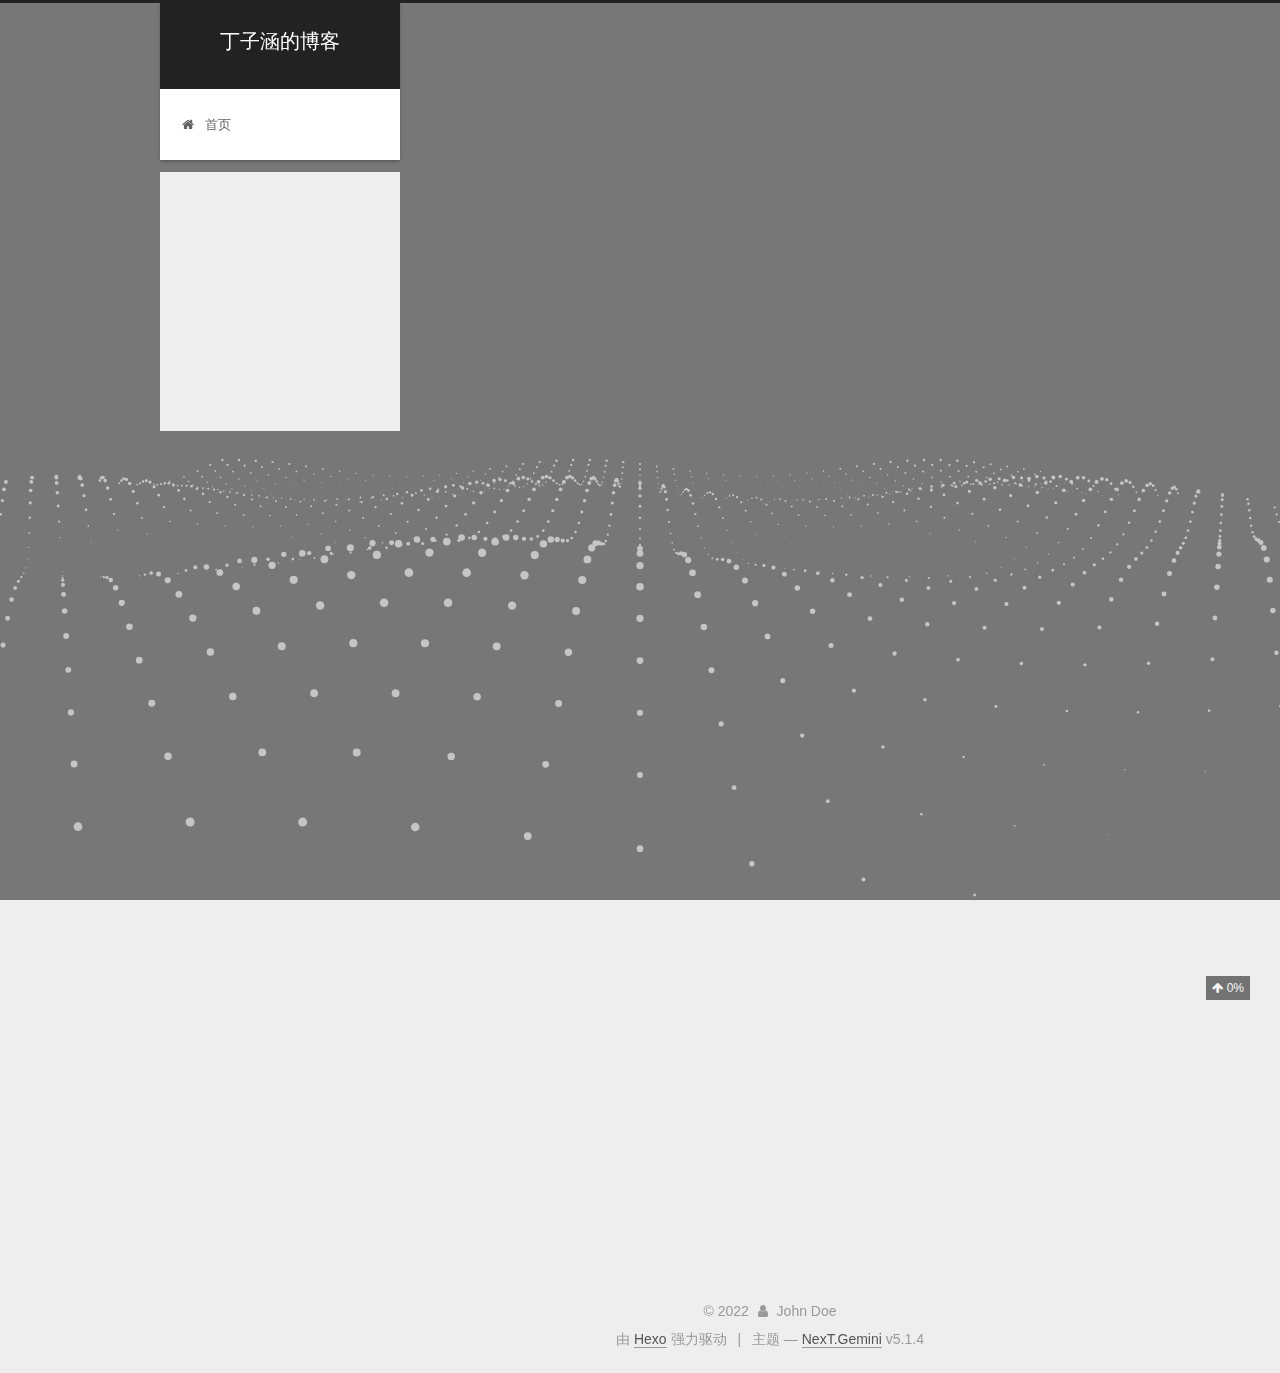
==== index.html @ 8e2f3122 "Site updated: 2022-12-07 22:52:16" ====
<!DOCTYPE html>



  


<html class="theme-next gemini use-motion" lang="zh-Hans">
<head>
  <meta charset="UTF-8"/>
<meta http-equiv="X-UA-Compatible" content="IE=edge" />
<meta name="viewport" content="width=device-width, initial-scale=1, maximum-scale=1"/>
<meta name="theme-color" content="#222">









<meta http-equiv="Cache-Control" content="no-transform" />
<meta http-equiv="Cache-Control" content="no-siteapp" />
















  
  
  <link href="/lib/fancybox/source/jquery.fancybox.css?v=2.1.5" rel="stylesheet" type="text/css" />







<link href="/lib/font-awesome/css/font-awesome.min.css?v=4.6.2" rel="stylesheet" type="text/css" />

<link href="/css/main.css?v=5.1.4" rel="stylesheet" type="text/css" />


  <link rel="apple-touch-icon" sizes="180x180" href="/images/apple-touch-icon-next.png?v=5.1.4">


  <link rel="icon" type="image/png" sizes="32x32" href="/images/nankai.jpg?v=5.1.4">


  <link rel="icon" type="image/png" sizes="16x16" href="/images/favicon-16x16-next.png?v=5.1.4">


  <link rel="mask-icon" href="/images/logo.svg?v=5.1.4" color="#222">





  <meta name="keywords" content="Hexo, NexT" />










<meta property="og:type" content="website">
<meta property="og:title" content="丁子涵的博客">
<meta property="og:url" content="http://example.com/index.html">
<meta property="og:site_name" content="丁子涵的博客">
<meta property="og:locale">
<meta property="article:author" content="John Doe">
<meta name="twitter:card" content="summary">



<script type="text/javascript" id="hexo.configurations">
  var NexT = window.NexT || {};
  var CONFIG = {
    root: '',
    scheme: 'Gemini',
    version: '5.1.4',
    sidebar: {"position":"left","display":"post","offset":12,"b2t":false,"scrollpercent":true,"onmobile":false},
    fancybox: true,
    tabs: true,
    motion: {"enable":true,"async":false,"transition":{"post_block":"fadeIn","post_header":"slideDownIn","post_body":"slideDownIn","coll_header":"slideLeftIn","sidebar":"slideUpIn"}},
    duoshuo: {
      userId: '0',
      author: '博主'
    },
    algolia: {
      applicationID: '',
      apiKey: '',
      indexName: '',
      hits: {"per_page":10},
      labels: {"input_placeholder":"Search for Posts","hits_empty":"We didn't find any results for the search: ${query}","hits_stats":"${hits} results found in ${time} ms"}
    }
  };
</script>



  <link rel="canonical" href="http://example.com/"/>





  <title>丁子涵的博客</title>
  








<meta name="generator" content="Hexo 6.3.0"></head>

<body itemscope itemtype="http://schema.org/WebPage" lang="zh-Hans">

  
  
    
  

  <div class="container sidebar-position-left 
  page-home">
    <div class="headband"></div>

    <header id="header" class="header" itemscope itemtype="http://schema.org/WPHeader">
      <div class="header-inner"><div class="site-brand-wrapper">
  <div class="site-meta ">
    

    <div class="custom-logo-site-title">
      <a href="/"  class="brand" rel="start">
        <span class="logo-line-before"><i></i></span>
        <span class="site-title">丁子涵的博客</span>
        <span class="logo-line-after"><i></i></span>
      </a>
    </div>
      
        <p class="site-subtitle"></p>
      
  </div>

  <div class="site-nav-toggle">
    <button>
      <span class="btn-bar"></span>
      <span class="btn-bar"></span>
      <span class="btn-bar"></span>
    </button>
  </div>
</div>

<nav class="site-nav">
  

  
    <ul id="menu" class="menu">
      
        
        <li class="menu-item menu-item-home">
          <a href="/%20" rel="section">
            
              <i class="menu-item-icon fa fa-fw fa-home"></i> <br />
            
            首页
          </a>
        </li>
      

      
    </ul>
  

  
</nav>



 </div>
    </header>

    <main id="main" class="main">
      <div class="main-inner">
        <div class="content-wrap">
          <div id="content" class="content">
            
  <section id="posts" class="posts-expand">
    
      

  

  
  
  

  <article class="post post-type-normal" itemscope itemtype="http://schema.org/Article">
  
  
  
  <div class="post-block">
    <link itemprop="mainEntityOfPage" href="http://example.com/2022/12/07/mynewpost/">

    <span hidden itemprop="author" itemscope itemtype="http://schema.org/Person">
      <meta itemprop="name" content="">
      <meta itemprop="description" content="">
      <meta itemprop="image" content="/images/avatar.gif">
    </span>

    <span hidden itemprop="publisher" itemscope itemtype="http://schema.org/Organization">
      <meta itemprop="name" content="丁子涵的博客">
    </span>

    
      <header class="post-header">

        
        
          <h1 class="post-title" itemprop="name headline">
                
                <a class="post-title-link" href="/2022/12/07/mynewpost/" itemprop="url">Helen's blog</a></h1>
        

        <div class="post-meta">
          <span class="post-time">
            
              <span class="post-meta-item-icon">
                <i class="fa fa-calendar-o"></i>
              </span>
              
                <span class="post-meta-item-text">发表于</span>
              
              <time title="创建于" itemprop="dateCreated datePublished" datetime="2022-12-07T19:14:04+08:00">
                2022-12-07
              </time>
            

            

            
          </span>

          

          
            
          

          
          

          

          

          

        </div>
      </header>
    

    
    
    
    <div class="post-body" itemprop="articleBody">

      
      

      
        
          
            <p>Welcome to my blog! I’m very happy to have you visit this website.</p>
<h2 id="My-short-introduction"><a href="#My-short-introduction" class="headerlink" title="My short introduction"></a>My short introduction</h2><p>I am working hard to study advanced generation and numerical scores in the experimental science class of Nankai University (Mathematical Science and Big Data) in the freshman year, hoping to be transferred to the mathematics major in the sophomore year</p>
<p>In addition to learning to focus on improving myself mainly body management &amp; presentation &amp; money ability ~</p>
<p>Try with me to be what you want to be</p>
<p>“Bazaar Lane, when gathered together is fireworks, spread out is the world.”</p>
<p><a target="_blank" rel="noopener" href="https://imgse.com/i/zg6Dts"><img src="https://s1.ax1x.com/2022/12/07/zg6Dts.jpg" alt="zg6Dts.jpg"></a></p>
<h3 id="My-song"><a href="#My-song" class="headerlink" title="My song"></a>My song</h3><p>I’ve written two songs so far.<br>If you want to listen to my song ,you can click <a target="_blank" rel="noopener" href="https://music.163.com/#/artist?id=53178258">here</a>.</p>
<p>Also you can hear it from the outchain player at the sidebar.</p>
<p>And this is one of my daily videos, hope you would like it!</p>
<iframe src="//player.bilibili.com/player.html?aid=818450352&bvid=BV1FG4y137L2&cid=915719876&page=1" scrolling="no" border="0" frameborder="no" framespacing="0" allowfullscreen="true"> </iframe>

<h3 id="My-Social-Network"><a href="#My-Social-Network" class="headerlink" title="My Social Network"></a>My Social Network</h3><p>I will record some of my daily life online. Sometimes I will get some likes from the strangers.That really encourage me.</p>
<p>You can click <a target="_blank" rel="noopener" href="https://weibo.com/u/6304980460">here</a> to wandering on my 微博 and 小红书.</p>
<p>The icon is also at the sidebar of the page. </p>

          
        
      
    </div>
    
    
    

    

    

    

    <footer class="post-footer">
      

      

      

      
      
        <div class="post-eof"></div>
      
    </footer>
  </div>
  
  
  
  </article>


    
  </section>

  


          </div>
          


          

        </div>
        
          
  
  <div class="sidebar-toggle">
    <div class="sidebar-toggle-line-wrap">
      <span class="sidebar-toggle-line sidebar-toggle-line-first"></span>
      <span class="sidebar-toggle-line sidebar-toggle-line-middle"></span>
      <span class="sidebar-toggle-line sidebar-toggle-line-last"></span>
    </div>
  </div>

  <aside id="sidebar" class="sidebar">
    
    <div class="sidebar-inner">

      

      

      <section class="site-overview-wrap sidebar-panel sidebar-panel-active">
        <div class="site-overview">
          <div class="site-author motion-element" itemprop="author" itemscope itemtype="http://schema.org/Person">
            
              <p class="site-author-name" itemprop="name"></p>
              <p class="site-description motion-element" itemprop="description"></p>
          </div>

          <nav class="site-state motion-element">

            
              <div class="site-state-item site-state-posts">
              
                <a href="/archives">
              
                  <span class="site-state-item-count">1</span>
                  <span class="site-state-item-name">日志</span>
                </a>
              </div>
            

            

            

          </nav>

          

          
            <div class="links-of-author motion-element">
                
                  <span class="links-of-author-item">
                    <a href="https://weibo.com/u/6304980460/" target="_blank" title="weibo">
                      
                        <i class="fa fa-fw fa-weibo"></i>weibo</a>
                  </span>
                
                  <span class="links-of-author-item">
                    <a href="https://www.xiaohongshu.com/user/profile/5af82141e8ac2b29616fc3d6?xhsshare=WeixinSession&appuid=623ffb2d000000002102701a&apptime=1669650524" target="_blank" title="小红书">
                      
                        <i class="fa fa-fw fa-xiaohongshu"></i>小红书</a>
                  </span>
                
            </div>
          

          
          

          
          

<iframe frameborder="no" border="0" marginwidth="0" marginheight="0" width=330 height=86 src="//music.163.com/outchain/player?type=2&id=1952522264&auto=1&height=66"></iframe>

          

        </div>
      </section>

      

      

    </div>
  </aside>


        
      </div>
    </main>

    <footer id="footer" class="footer">
      <div class="footer-inner">
        <div class="copyright">&copy; <span itemprop="copyrightYear">2022</span>
  <span class="with-love">
    <i class="fa fa-user"></i>
  </span>
  <span class="author" itemprop="copyrightHolder">John Doe</span>

  
</div>


  <div class="powered-by">由 <a class="theme-link" target="_blank" href="https://hexo.io">Hexo</a> 强力驱动</div>



  <span class="post-meta-divider">|</span>



  <div class="theme-info">主题 &mdash; <a class="theme-link" target="_blank" href="https://github.com/iissnan/hexo-theme-next">NexT.Gemini</a> v5.1.4</div>




        







        
      </div>
    </footer>

    
      <div class="back-to-top">
        <i class="fa fa-arrow-up"></i>
        
          <span id="scrollpercent"><span>0</span>%</span>
        
      </div>
    

    

  </div>

  

<script type="text/javascript">
  if (Object.prototype.toString.call(window.Promise) !== '[object Function]') {
    window.Promise = null;
  }
</script>









  




  
  









  
  
    <script type="text/javascript" src="/lib/jquery/index.js?v=2.1.3"></script>
  

  
  
    <script type="text/javascript" src="/lib/fastclick/lib/fastclick.min.js?v=1.0.6"></script>
  

  
  
    <script type="text/javascript" src="/lib/jquery_lazyload/jquery.lazyload.js?v=1.9.7"></script>
  

  
  
    <script type="text/javascript" src="/lib/velocity/velocity.min.js?v=1.2.1"></script>
  

  
  
    <script type="text/javascript" src="/lib/velocity/velocity.ui.min.js?v=1.2.1"></script>
  

  
  
    <script type="text/javascript" src="/lib/fancybox/source/jquery.fancybox.pack.js?v=2.1.5"></script>
  

  
  
    <script type="text/javascript" src="/lib/three/three.min.js"></script>
  

  
  
    <script type="text/javascript" src="/lib/three/three-waves.min.js"></script>
  


  


  <script type="text/javascript" src="/js/src/utils.js?v=5.1.4"></script>

  <script type="text/javascript" src="/js/src/motion.js?v=5.1.4"></script>



  
  


  <script type="text/javascript" src="/js/src/affix.js?v=5.1.4"></script>

  <script type="text/javascript" src="/js/src/schemes/pisces.js?v=5.1.4"></script>



  

  


  <script type="text/javascript" src="/js/src/bootstrap.js?v=5.1.4"></script>



  


  




	





  





  












  





  

  

  

  
  

  

  

  

</body>
</html>
---- css/main.css ----
/* normalize.css v3.0.2 | MIT License | git.io/normalize */
html {
  font-family: sans-serif; /* 1 */
  -ms-text-size-adjust: 100%; /* 2 */
  -webkit-text-size-adjust: 100%; /* 2 */
}
body {
  margin: 0;
}
article,
aside,
details,
figcaption,
figure,
footer,
header,
hgroup,
main,
menu,
nav,
section,
summary {
  display: block;
}
audio,
canvas,
progress,
video {
  display: inline-block; /* 1 */
  vertical-align: baseline; /* 2 */
}
audio:not([controls]) {
  display: none;
  height: 0;
}
[hidden],
template {
  display: none;
}
a {
  background-color: transparent;
}
a:active,
a:hover {
  outline: 0;
}
abbr[title] {
  border-bottom: 1px dotted;
}
b,
strong {
  font-weight: bold;
}
dfn {
  font-style: italic;
}
h1 {
  font-size: 2em;
  margin: 0.67em 0;
}
mark {
  background: #ff0;
  color: #000;
}
small {
  font-size: 80%;
}
sub,
sup {
  font-size: 75%;
  line-height: 0;
  position: relative;
  vertical-align: baseline;
}
sup {
  top: -0.5em;
}
sub {
  bottom: -0.25em;
}
img {
  border: 0;
}
svg:not(:root) {
  overflow: hidden;
}
figure {
  margin: 1em 40px;
}
hr {
  -moz-box-sizing: content-box;
  box-sizing: content-box;
  height: 0;
}
pre {
  overflow: auto;
}
code,
kbd,
pre,
samp {
  font-family: monospace, monospace;
  font-size: 1em;
}
button,
input,
optgroup,
select,
textarea {
  color: inherit; /* 1 */
  font: inherit; /* 2 */
  margin: 0; /* 3 */
}
button {
  overflow: visible;
}
button,
select {
  text-transform: none;
}
button,
html input[type="button"],
input[type="reset"],
input[type="submit"] {
  -webkit-appearance: button; /* 2 */
  cursor: pointer; /* 3 */
}
button[disabled],
html input[disabled] {
  cursor: default;
}
button::-moz-focus-inner,
input::-moz-focus-inner {
  border: 0;
  padding: 0;
}
input {
  line-height: normal;
}
input[type="checkbox"],
input[type="radio"] {
  box-sizing: border-box; /* 1 */
  padding: 0; /* 2 */
}
input[type="number"]::-webkit-inner-spin-button,
input[type="number"]::-webkit-outer-spin-button {
  height: auto;
}
input[type="search"] {
  -webkit-appearance: textfield; /* 1 */
  -moz-box-sizing: content-box;
  -webkit-box-sizing: content-box; /* 2 */
  box-sizing: content-box;
}
input[type="search"]::-webkit-search-cancel-button,
input[type="search"]::-webkit-search-decoration {
  -webkit-appearance: none;
}
fieldset {
  border: 1px solid #c0c0c0;
  margin: 0 2px;
  padding: 0.35em 0.625em 0.75em;
}
legend {
  border: 0; /* 1 */
  padding: 0; /* 2 */
}
textarea {
  overflow: auto;
}
optgroup {
  font-weight: bold;
}
table {
  border-collapse: collapse;
  border-spacing: 0;
}
td,
th {
  padding: 0;
}
::selection {
  background: #262a30;
  color: #fff;
}
body {
  position: relative;
  font-family: 'Lato', "PingFang SC", "Microsoft YaHei", sans-serif;
  font-size: 14px;
  line-height: 2;
  color: #555;
  background: #eee;
}
@media (max-width: 767px) {
  body {
    padding-right: 0 !important;
  }
}
@media (min-width: 768px) and (max-width: 991px) {
  body {
    padding-right: 0 !important;
  }
}
@media (min-width: 1600px) {
  body {
    font-size: 16px;
  }
}
h1,
h2,
h3,
h4,
h5,
h6 {
  margin: 0;
  padding: 0;
  font-weight: bold;
  line-height: 1.5;
  font-family: 'Lato', "PingFang SC", "Microsoft YaHei", sans-serif;
}
h2,
h3,
h4,
h5,
h6 {
  margin: 20px 0 15px;
}
h1 {
  font-size: 22px;
}
@media (max-width: 767px) {
  h1 {
    font-size: 18px;
  }
}
h2 {
  font-size: 20px;
}
@media (max-width: 767px) {
  h2 {
    font-size: 16px;
  }
}
h3 {
  font-size: 18px;
}
@media (max-width: 767px) {
  h3 {
    font-size: 14px;
  }
}
h4 {
  font-size: 16px;
}
@media (max-width: 767px) {
  h4 {
    font-size: 12px;
  }
}
h5 {
  font-size: 14px;
}
@media (max-width: 767px) {
  h5 {
    font-size: 10px;
  }
}
h6 {
  font-size: 12px;
}
@media (max-width: 767px) {
  h6 {
    font-size: 8px;
  }
}
p {
  margin: 0 0 20px 0;
}
a {
  color: #555;
  text-decoration: none;
  outline: none;
  border-bottom: 1px solid #999;
  word-wrap: break-word;
}
a:hover {
  color: #222;
  border-bottom-color: #222;
}
blockquote {
  margin: 0;
  padding: 0;
}
img {
  display: block;
  margin: auto;
  max-width: 100%;
  height: auto;
}
hr {
  margin: 40px 0;
  height: 3px;
  border: none;
  background-color: #ddd;
  background-image: repeating-linear-gradient(-45deg, #fff, #fff 4px, transparent 4px, transparent 8px);
}
blockquote {
  padding: 0 15px;
  color: #666;
  border-left: 4px solid #ddd;
}
blockquote cite::before {
  content: "-";
  padding: 0 5px;
}
dt {
  font-weight: 700;
}
dd {
  margin: 0;
  padding: 0;
}
kbd {
  border: 1px solid #ccc;
  border-radius: 0.2em;
  box-shadow: 0.1em 0.1em 0.2em rgba(0,0,0,0.1);
  background-color: #f9f9f9;
  font-family: inherit;
  background-image: -webkit-linear-gradient(top, #eee, #fff, #eee);
  padding: 0.1em 0.3em;
  white-space: nowrap;
}
.text-left {
  text-align: left;
}
.text-center {
  text-align: center;
}
.text-right {
  text-align: right;
}
.text-justify {
  text-align: justify;
}
.text-nowrap {
  white-space: nowrap;
}
.text-lowercase {
  text-transform: lowercase;
}
.text-uppercase {
  text-transform: uppercase;
}
.text-capitalize {
  text-transform: capitalize;
}
.center-block {
  display: block;
  margin-left: auto;
  margin-right: auto;
}
.clearfix:before,
.clearfix:after {
  content: " ";
  display: table;
}
.clearfix:after {
  clear: both;
}
.pullquote {
  width: 45%;
}
.pullquote.left {
  float: left;
  margin-left: 5px;
  margin-right: 10px;
}
.pullquote.right {
  float: right;
  margin-left: 10px;
  margin-right: 5px;
}
.affix.affix.affix {
  position: fixed;
}
.translation {
  margin-top: -20px;
  font-size: 14px;
  color: #999;
}
.scrollbar-measure {
  width: 100px;
  height: 100px;
  overflow: scroll;
  position: absolute;
  top: -9999px;
}
.use-motion .motion-element {
  opacity: 0;
}
table {
  margin: 20px 0;
  width: 100%;
  border-collapse: collapse;
  border-spacing: 0;
  border: 1px solid #ddd;
  font-size: 14px;
  table-layout: fixed;
  word-wrap: break-all;
}
table>tbody>tr:nth-of-type(odd) {
  background-color: #f9f9f9;
}
table>tbody>tr:hover {
  background-color: #f5f5f5;
}
caption,
th,
td {
  padding: 8px;
  text-align: left;
  vertical-align: middle;
  font-weight: normal;
}
th,
td {
  border-bottom: 3px solid #ddd;
  border-right: 1px solid #eee;
}
th {
  padding-bottom: 10px;
  font-weight: 700;
}
td {
  border-bottom-width: 1px;
}
html,
body {
  height: 100%;
}
.container {
  position: relative;
  min-height: 100%;
}
.header-inner {
  margin: 0 auto;
  padding: 100px 0 70px;
  width: calc(100% - 252px);
}
@media (min-width: 1600px) {
  .container .header-inner {
    width: 900px;
  }
}
.main {
  padding-bottom: 150px;
}
.main-inner {
  margin: 0 auto;
  width: calc(100% - 252px);
}
@media (min-width: 1600px) {
  .container .main-inner {
    width: 900px;
  }
}
.footer {
  position: absolute;
  left: 0;
  bottom: 0;
  width: 100%;
  min-height: 50px;
}
.footer-inner {
  box-sizing: border-box;
  margin: 20px auto;
  width: calc(100% - 252px);
}
@media (min-width: 1600px) {
  .container .footer-inner {
    width: 900px;
  }
}
pre,
.highlight {
  overflow: auto;
  margin: 20px 0;
  padding: 0;
  font-size: 13px;
  color: #4d4d4c;
  background: #f7f7f7;
  line-height: 1.6;
}
pre,
code {
  font-family: consolas, Menlo, "PingFang SC", "Microsoft YaHei", monospace;
}
code {
  padding: 2px 4px;
  word-wrap: break-word;
  color: #555;
  background: #eee;
  border-radius: 3px;
  font-size: 13px;
}
pre {
  padding: 10px;
}
pre code {
  padding: 0;
  color: #4d4d4c;
  background: none;
  text-shadow: none;
}
.highlight {
  border-radius: 1px;
}
.highlight pre {
  border: none;
  margin: 0;
  padding: 10px 0;
}
.highlight table {
  margin: 0;
  width: auto;
  border: none;
}
.highlight td {
  border: none;
  padding: 0;
}
.highlight figcaption {
  font-size: 1em;
  color: #4d4d4c;
  line-height: 1em;
  margin-bottom: 1em;
}
.highlight figcaption:before,
.highlight figcaption:after {
  content: " ";
  display: table;
}
.highlight figcaption:after {
  clear: both;
}
.highlight figcaption a {
  float: right;
  color: #4d4d4c;
}
.highlight figcaption a:hover {
  border-bottom-color: #4d4d4c;
}
.highlight .gutter pre {
  padding-left: 10px;
  padding-right: 10px;
  color: #869194;
  text-align: right;
  background-color: #eff2f3;
}
.highlight .code pre {
  width: 100%;
  padding-left: 10px;
  padding-right: 10px;
  background-color: #f7f7f7;
}
.highlight .line {
  height: 20px;
}
.gutter {
  -webkit-user-select: none;
  -moz-user-select: none;
  -ms-user-select: none;
  user-select: none;
}
.gist table {
  width: auto;
}
.gist table td {
  border: none;
}
pre .deletion {
  background: #fdd;
}
pre .addition {
  background: #dfd;
}
pre .meta {
  color: #8959a8;
}
pre .comment {
  color: #8e908c;
}
pre .variable,
pre .attribute,
pre .tag,
pre .regexp,
pre .ruby .constant,
pre .xml .tag .title,
pre .xml .pi,
pre .xml .doctype,
pre .html .doctype,
pre .css .id,
pre .css .class,
pre .css .pseudo {
  color: #c82829;
}
pre .number,
pre .preprocessor,
pre .built_in,
pre .literal,
pre .params,
pre .constant,
pre .command {
  color: #f5871f;
}
pre .ruby .class .title,
pre .css .rules .attribute,
pre .string,
pre .value,
pre .inheritance,
pre .header,
pre .ruby .symbol,
pre .xml .cdata,
pre .special,
pre .number,
pre .formula {
  color: #718c00;
}
pre .title,
pre .css .hexcolor {
  color: #3e999f;
}
pre .function,
pre .python .decorator,
pre .python .title,
pre .ruby .function .title,
pre .ruby .title .keyword,
pre .perl .sub,
pre .javascript .title,
pre .coffeescript .title {
  color: #4271ae;
}
pre .keyword,
pre .javascript .function {
  color: #8959a8;
}
.full-image.full-image.full-image.full-image {
  border: none;
  max-width: 100%;
  width: auto;
  margin: 20px auto 25px;
}
@media (min-width: 992px) {
  .full-image.full-image.full-image.full-image {
    max-width: none;
    width: 118%;
    margin: 0 -9%;
  }
}
.blockquote-center,
.page-home .post-type-quote blockquote,
.page-post-detail .post-type-quote blockquote {
  position: relative;
  margin: 40px 0;
  padding: 0;
  border-left: none;
  text-align: center;
}
.blockquote-center::before,
.page-home .post-type-quote blockquote::before,
.page-post-detail .post-type-quote blockquote::before,
.blockquote-center::after,
.page-home .post-type-quote blockquote::after,
.page-post-detail .post-type-quote blockquote::after {
  position: absolute;
  content: ' ';
  display: block;
  width: 100%;
  height: 24px;
  opacity: 0.2;
  background-repeat: no-repeat;
  background-position: 0 -6px;
  background-size: 22px 22px;
}
.blockquote-center::before,
.page-home .post-type-quote blockquote::before,
.page-post-detail .post-type-quote blockquote::before {
  top: -20px;
  background-image: url("../images/quote-l.svg");
  border-top: 1px solid #ccc;
}
.blockquote-center::after,
.page-home .post-type-quote blockquote::after,
.page-post-detail .post-type-quote blockquote::after {
  bottom: -20px;
  background-image: url("../images/quote-r.svg");
  border-bottom: 1px solid #ccc;
  background-position: 100% 8px;
}
.blockquote-center p,
.page-home .post-type-quote blockquote p,
.page-post-detail .post-type-quote blockquote p,
.blockquote-center div,
.page-home .post-type-quote blockquote div,
.page-post-detail .post-type-quote blockquote div {
  text-align: center;
}
.post .post-body .group-picture img {
  box-sizing: border-box;
  padding: 0 3px;
  border: none;
}
.post .group-picture-row {
  overflow: hidden;
  margin-top: 6px;
}
.post .group-picture-row:first-child {
  margin-top: 0;
}
.post .group-picture-column {
  float: left;
}
.page-post-detail .post-body .group-picture-column {
  float: none;
  margin-top: 10px;
  width: auto !important;
}
.page-post-detail .post-body .group-picture-column img {
  margin: 0 auto;
}
.page-archive .group-picture-container {
  overflow: hidden;
}
.page-archive .group-picture-row {
  float: left;
}
.page-archive .group-picture-row:first-child {
  margin-top: 6px;
}
.page-archive .group-picture-column {
  max-width: 150px;
  max-height: 150px;
}
.post-body .note {
  position: relative;
  padding: 15px;
  margin-bottom: 20px;
  border: 1px solid #eee;
  border-left-width: 5px;
  border-radius: 3px;
}
.post-body .note h2,
.post-body .note h3,
.post-body .note h4,
.post-body .note h5,
.post-body .note h6 {
  margin-top: 0;
  margin-bottom: 0;
  border-bottom: initial;
  padding-top: 0 !important;
}
.post-body .note p:first-child,
.post-body .note ul:first-child,
.post-body .note ol:first-child,
.post-body .note table:first-child,
.post-body .note pre:first-child,
.post-body .note blockquote:first-child {
  margin-top: 0;
}
.post-body .note p:last-child,
.post-body .note ul:last-child,
.post-body .note ol:last-child,
.post-body .note table:last-child,
.post-body .note pre:last-child,
.post-body .note blockquote:last-child {
  margin-bottom: 0;
}
.post-body .note.default {
  border-left-color: #777;
}
.post-body .note.default h2,
.post-body .note.default h3,
.post-body .note.default h4,
.post-body .note.default h5,
.post-body .note.default h6 {
  color: #777;
}
.post-body .note.primary {
  border-left-color: #6f42c1;
}
.post-body .note.primary h2,
.post-body .note.primary h3,
.post-body .note.primary h4,
.post-body .note.primary h5,
.post-body .note.primary h6 {
  color: #6f42c1;
}
.post-body .note.info {
  border-left-color: #428bca;
}
.post-body .note.info h2,
.post-body .note.info h3,
.post-body .note.info h4,
.post-body .note.info h5,
.post-body .note.info h6 {
  color: #428bca;
}
.post-body .note.success {
  border-left-color: #5cb85c;
}
.post-body .note.success h2,
.post-body .note.success h3,
.post-body .note.success h4,
.post-body .note.success h5,
.post-body .note.success h6 {
  color: #5cb85c;
}
.post-body .note.warning {
  border-left-color: #f0ad4e;
}
.post-body .note.warning h2,
.post-body .note.warning h3,
.post-body .note.warning h4,
.post-body .note.warning h5,
.post-body .note.warning h6 {
  color: #f0ad4e;
}
.post-body .note.danger {
  border-left-color: #d9534f;
}
.post-body .note.danger h2,
.post-body .note.danger h3,
.post-body .note.danger h4,
.post-body .note.danger h5,
.post-body .note.danger h6 {
  color: #d9534f;
}
.post-body .label {
  display: inline;
  padding: 0 2px;
  white-space: nowrap;
}
.post-body .label.default {
  background-color: #f0f0f0;
}
.post-body .label.primary {
  background-color: #efe6f7;
}
.post-body .label.info {
  background-color: #e5f2f8;
}
.post-body .label.success {
  background-color: #e7f4e9;
}
.post-body .label.warning {
  background-color: #fcf6e1;
}
.post-body .label.danger {
  background-color: #fae8eb;
}
.post-body .tabs {
  position: relative;
  display: block;
  margin-bottom: 20px;
  padding-top: 10px;
}
.post-body .tabs ul.nav-tabs {
  margin: 0;
  padding: 0;
  display: flex;
  margin-bottom: -1px;
}
@media (max-width: 413px) {
  .post-body .tabs ul.nav-tabs {
    display: block;
    margin-bottom: 5px;
  }
}
.post-body .tabs ul.nav-tabs li.tab {
  list-style-type: none !important;
  margin: 0 0.25em 0 0;
  border-top: 3px solid transparent;
  border-left: 1px solid transparent;
  border-right: 1px solid transparent;
}
@media (max-width: 413px) {
  .post-body .tabs ul.nav-tabs li.tab {
    margin: initial;
    border-top: 1px solid transparent;
    border-left: 3px solid transparent;
    border-right: 1px solid transparent;
    border-bottom: 1px solid transparent;
  }
}
.post-body .tabs ul.nav-tabs li.tab a {
  outline: 0;
  border-bottom: initial;
  display: block;
  line-height: 1.8em;
  padding: 0.25em 0.75em;
  transition-duration: 0.2s;
  transition-timing-function: ease-out;
  transition-delay: 0s;
}
.post-body .tabs ul.nav-tabs li.tab a i {
  width: 1.285714285714286em;
}
.post-body .tabs ul.nav-tabs li.tab.active {
  border-top: 3px solid #fc6423;
  border-left: 1px solid #ddd;
  border-right: 1px solid #ddd;
  background-color: #fff;
}
@media (max-width: 413px) {
  .post-body .tabs ul.nav-tabs li.tab.active {
    border-top: 1px solid #ddd;
    border-left: 3px solid #fc6423;
    border-right: 1px solid #ddd;
    border-bottom: 1px solid #ddd;
  }
}
.post-body .tabs ul.nav-tabs li.tab.active a {
  cursor: default;
  color: #555;
}
.post-body .tabs .tab-content {
  background-color: #fff;
}
.post-body .tabs .tab-content .tab-pane {
  border: 1px solid #ddd;
  padding: 20px 20px 0 20px;
}
.post-body .tabs .tab-content .tab-pane:not(.active) {
  display: none !important;
}
.post-body .tabs .tab-content .tab-pane.active {
  display: block !important;
}
.btn {
  display: inline-block;
  padding: 0 20px;
  font-size: 14px;
  color: #555;
  background: #fff;
  border: 2px solid #555;
  text-decoration: none;
  border-radius: 2px;
  transition-property: background-color;
  transition-duration: 0.2s;
  transition-timing-function: ease-in-out;
  transition-delay: 0s;
  line-height: 2;
}
.btn:hover {
  border-color: #222;
  color: #fff;
  background: #222;
}
.btn +.btn {
  margin: 0 0 8px 8px;
}
.btn .fa-fw {
  width: 1.285714285714286em;
  text-align: left;
}
.btn-bar {
  display: block;
  width: 22px;
  height: 2px;
  background: #555;
  border-radius: 1px;
}
.btn-bar+.btn-bar {
  margin-top: 4px;
}
.pagination {
  margin: 120px 0 40px;
  text-align: center;
  border-top: 1px solid #eee;
}
.page-number-basic,
.pagination .prev,
.pagination .next,
.pagination .page-number,
.pagination .space {
  display: inline-block;
  position: relative;
  top: -1px;
  margin: 0 10px;
  padding: 0 11px;
}
@media (max-width: 767px) {
  .page-number-basic,
  .pagination .prev,
  .pagination .next,
  .pagination .page-number,
  .pagination .space {
    margin: 0 5px;
  }
}
.pagination .prev,
.pagination .next,
.pagination .page-number {
  border-bottom: 0;
  border-top: 1px solid #eee;
  transition-property: border-color;
  transition-duration: 0.2s;
  transition-timing-function: ease-in-out;
  transition-delay: 0s;
}
.pagination .prev:hover,
.pagination .next:hover,
.pagination .page-number:hover {
  border-top-color: #222;
}
.pagination .space {
  padding: 0;
  margin: 0;
}
.pagination .prev {
  margin-left: 0;
}
.pagination .next {
  margin-right: 0;
}
.pagination .page-number.current {
  color: #fff;
  background: #ccc;
  border-top-color: #ccc;
}
@media (max-width: 767px) {
  .pagination {
    border-top: none;
  }
  .pagination .prev,
  .pagination .next,
  .pagination .page-number {
    margin-bottom: 10px;
    border-top: 0;
    border-bottom: 1px solid #eee;
    padding: 0 10px;
  }
  .pagination .prev:hover,
  .pagination .next:hover,
  .pagination .page-number:hover {
    border-bottom-color: #222;
  }
}
.comments {
  margin: 60px 20px 0;
}
.tag-cloud {
  text-align: center;
}
.tag-cloud a {
  display: inline-block;
  margin: 10px;
}
.back-to-top {
  box-sizing: border-box;
  position: fixed;
  bottom: -100px;
  right: 30px;
  z-index: 1050;
  padding: 0 6px;
  width: initial;
  background: #222;
  font-size: 12px;
  opacity: 0.6;
  color: #fff;
  cursor: pointer;
  text-align: center;
  -webkit-transform: translateZ(0);
  transition-property: bottom;
  transition-duration: 0.2s;
  transition-timing-function: ease-in-out;
  transition-delay: 0s;
}
@media (min-width: 768px) and (max-width: 991px) {
  .back-to-top {
    display: none !important;
  }
}
@media (max-width: 767px) {
  .back-to-top {
    display: none !important;
  }
}
.back-to-top.back-to-top-on {
  bottom: 30px;
}
.header {
  background: transparent;
}
.header-inner {
  position: relative;
}
.headband {
  height: 3px;
  background: #222;
}
.site-meta {
  margin: 0;
  text-align: center;
}
@media (max-width: 767px) {
  .site-meta {
    text-align: center;
  }
}
.brand {
  position: relative;
  display: inline-block;
  padding: 0 40px;
  color: #fff;
  background: #222;
  border-bottom: none;
}
.brand:hover {
  color: #fff;
}
.logo {
  display: inline-block;
  margin-right: 5px;
  line-height: 36px;
  vertical-align: top;
}
.site-title {
  display: inline-block;
  vertical-align: top;
  line-height: 36px;
  font-size: 20px;
  font-weight: normal;
  font-family: 'Lato', "PingFang SC", "Microsoft YaHei", sans-serif;
}
.site-subtitle {
  margin-top: 10px;
  font-size: 13px;
  color: #ddd;
}
.use-motion .brand {
  opacity: 0;
}
.use-motion .logo,
.use-motion .site-title,
.use-motion .site-subtitle {
  opacity: 0;
  position: relative;
  top: -10px;
}
.site-nav-toggle {
  display: none;
  position: absolute;
  top: 10px;
  left: 10px;
}
@media (max-width: 767px) {
  .site-nav-toggle {
    display: block;
  }
}
.site-nav-toggle button {
  margin-top: 2px;
  padding: 9px 10px;
  background: transparent;
  border: none;
}
@media (max-width: 767px) {
  .site-nav {
    display: none;
    margin: 0 -10px;
    padding: 0 10px;
    clear: both;
    border-top: 1px solid #ddd;
  }
}
@media (min-width: 768px) and (max-width: 991px) {
  .site-nav {
    display: block !important;
  }
}
@media (min-width: 992px) {
  .site-nav {
    display: block !important;
  }
}
.menu {
  margin-top: 20px;
  padding-left: 0;
  text-align: center;
}
.menu .menu-item {
  display: inline-block;
  margin: 0 10px;
  list-style: none;
}
@media screen and (max-width: 767px) {
  .menu .menu-item {
    margin-top: 10px;
  }
}
.menu .menu-item a {
  display: block;
  font-size: 13px;
  line-height: inherit;
  border-bottom: 1px solid transparent;
  transition-property: border-color;
  transition-duration: 0.2s;
  transition-timing-function: ease-in-out;
  transition-delay: 0s;
}
.menu .menu-item a:hover,
.menu-item-active a {
  border-bottom-color: #222;
}
.menu .menu-item .fa {
  margin-right: 5px;
}
.use-motion .menu-item {
  opacity: 0;
}
.post-body {
  font-family: 'Lato', "PingFang SC", "Microsoft YaHei", sans-serif;
}
@media (max-width: 767px) {
  .post-body {
    word-break: break-word;
  }
}
.post-body .fancybox img {
  display: block !important;
  margin: 0 auto;
  cursor: pointer;
  cursor: zoom-in;
  cursor: -webkit-zoom-in;
}
.post-body .image-caption,
.post-body .figure .caption {
  margin: -20px auto 15px;
  text-align: center;
  font-size: 14px;
  color: #999;
  font-weight: bold;
  line-height: 1;
}
.post-sticky-flag {
  display: inline-block;
  font-size: 16px;
  -ms-transform: rotate(30deg);
  -webkit-transform: rotate(30deg);
  -moz-transform: rotate(30deg);
  -ms-transform: rotate(30deg);
  -o-transform: rotate(30deg);
  transform: rotate(30deg);
}
.use-motion .post-block,
.use-motion .pagination,
.use-motion .comments {
  opacity: 0;
}
.use-motion .post-header {
  opacity: 0;
}
.use-motion .post-body {
  opacity: 0;
}
.use-motion .collection-title {
  opacity: 0;
}
.posts-expand {
  padding-top: 40px;
}
@media (max-width: 767px) {
  .posts-expand {
    margin: 0 20px;
  }
  .post-body pre .gutter pre {
    padding-right: 10px;
  }
  .post-body .highlight {
    margin-left: 0px;
    margin-right: 0px;
    padding: 0;
  }
  .post-body .highlight .gutter pre {
    padding-right: 10px;
  }
}
@media (min-width: 992px) {
  .posts-expand .post-body {
    text-align: justify;
  }
}
.posts-expand .post-body h2,
.posts-expand .post-body h3,
.posts-expand .post-body h4,
.posts-expand .post-body h5,
.posts-expand .post-body h6 {
  padding-top: 10px;
}
.posts-expand .post-body h2 .header-anchor,
.posts-expand .post-body h3 .header-anchor,
.posts-expand .post-body h4 .header-anchor,
.posts-expand .post-body h5 .header-anchor,
.posts-expand .post-body h6 .header-anchor {
  float: right;
  margin-left: 10px;
  color: #ccc;
  border-bottom-style: none;
  visibility: hidden;
}
.posts-expand .post-body h2 .header-anchor:hover,
.posts-expand .post-body h3 .header-anchor:hover,
.posts-expand .post-body h4 .header-anchor:hover,
.posts-expand .post-body h5 .header-anchor:hover,
.posts-expand .post-body h6 .header-anchor:hover {
  color: inherit;
}
.posts-expand .post-body h2:hover .header-anchor,
.posts-expand .post-body h3:hover .header-anchor,
.posts-expand .post-body h4:hover .header-anchor,
.posts-expand .post-body h5:hover .header-anchor,
.posts-expand .post-body h6:hover .header-anchor {
  visibility: visible;
}
.posts-expand .post-body ul li {
  list-style: circle;
}
.posts-expand .post-body img {
  box-sizing: border-box;
  margin: auto;
  padding: 3px;
  border: 1px solid #ddd;
}
.posts-expand .post-body .fancybox img {
  margin: 0 auto 25px;
}
@media (max-width: 767px) {
  .posts-collapse {
    margin: 0 20px;
  }
  .posts-collapse .post-title,
  .posts-collapse .post-meta {
    display: block;
    width: auto;
    text-align: left;
  }
}
.posts-collapse {
  position: relative;
  z-index: 1010;
  margin-left: 55px;
}
.posts-collapse::after {
  content: " ";
  position: absolute;
  top: 20px;
  left: 0;
  margin-left: -2px;
  width: 4px;
  height: 100%;
  background: #f5f5f5;
  z-index: -1;
}
@media (max-width: 767px) {
  .posts-collapse {
    margin: 0 20px;
  }
}
.posts-collapse .collection-title {
  position: relative;
  margin: 60px 0;
}
.posts-collapse .collection-title h1,
.posts-collapse .collection-title h2 {
  margin-left: 20px;
}
.posts-collapse .collection-title small {
  color: #bbb;
  margin-left: 5px;
}
.posts-collapse .collection-title::before {
  content: " ";
  position: absolute;
  left: 0;
  top: 50%;
  margin-left: -4px;
  margin-top: -4px;
  width: 8px;
  height: 8px;
  background: #bbb;
  border-radius: 50%;
}
.posts-collapse .post {
  margin: 30px 0;
}
.posts-collapse .post-header {
  position: relative;
  transition-duration: 0.2s;
  transition-timing-function: ease-in-out;
  transition-delay: 0s;
  transition-property: border;
  border-bottom: 1px dashed #ccc;
}
.posts-collapse .post-header::before {
  content: " ";
  position: absolute;
  left: 0;
  top: 12px;
  width: 6px;
  height: 6px;
  margin-left: -4px;
  background: #bbb;
  border-radius: 50%;
  border: 1px solid #fff;
  transition-duration: 0.2s;
  transition-timing-function: ease-in-out;
  transition-delay: 0s;
  transition-property: background;
}
.posts-collapse .post-header:hover {
  border-bottom-color: #666;
}
.posts-collapse .post-header:hover::before {
  background: #222;
}
.posts-collapse .post-meta {
  position: absolute;
  font-size: 12px;
  left: 20px;
  top: 5px;
}
.posts-collapse .post-comments-count {
  display: none;
}
.posts-collapse .post-title {
  margin-left: 60px;
  font-size: 16px;
  font-weight: normal;
  line-height: inherit;
}
.posts-collapse .post-title::after {
  margin-left: 3px;
  opacity: 0.6;
}
.posts-collapse .post-title a {
  color: #666;
  border-bottom: none;
}
.page-home .post-type-quote .post-header,
.page-post-detail .post-type-quote .post-header,
.page-home .post-type-quote .post-tags,
.page-post-detail .post-type-quote .post-tags {
  display: none;
}
.posts-expand .post-title {
  text-align: center;
  word-break: break-word;
  font-weight: 400;
}
.posts-expand .post-title-link {
  display: inline-block;
  position: relative;
  color: #555;
  border-bottom: none;
  line-height: 1.2;
  vertical-align: top;
}
.posts-expand .post-title-link::before {
  content: "";
  position: absolute;
  width: 100%;
  height: 2px;
  bottom: 0;
  left: 0;
  background-color: #000;
  visibility: hidden;
  -webkit-transform: scaleX(0);
  -moz-transform: scaleX(0);
  -ms-transform: scaleX(0);
  -o-transform: scaleX(0);
  transform: scaleX(0);
  transition-duration: 0.2s;
  transition-timing-function: ease-in-out;
  transition-delay: 0s;
}
.posts-expand .post-title-link:hover::before {
  visibility: visible;
  -webkit-transform: scaleX(1);
  -moz-transform: scaleX(1);
  -ms-transform: scaleX(1);
  -o-transform: scaleX(1);
  transform: scaleX(1);
}
.posts-expand .post-title-link .fa {
  font-size: 16px;
}
.posts-expand .post-meta {
  margin: 3px 0 60px 0;
  color: #999;
  font-family: 'Lato', "PingFang SC", "Microsoft YaHei", sans-serif;
  font-size: 12px;
  text-align: center;
}
.posts-expand .post-meta .post-category-list {
  display: inline-block;
  margin: 0;
  padding: 3px;
}
.posts-expand .post-meta .post-category-list-link {
  color: #999;
}
.posts-expand .post-meta .post-description {
  font-size: 14px;
  margin-top: 2px;
}
.post-meta-divider {
  margin: 0 0.5em;
}
.post-meta-item-icon {
  margin-right: 3px;
}
@media (min-width: 768px) and (max-width: 991px) {
  .post-meta-item-icon {
    display: inline-block;
  }
}
@media (max-width: 767px) {
  .post-meta-item-icon {
    display: inline-block;
  }
}
@media (min-width: 768px) and (max-width: 991px) {
  .post-meta-item-text {
    display: none;
  }
}
@media (max-width: 767px) {
  .post-meta-item-text {
    display: none;
  }
}
@media (max-width: 767px) {
  .posts-expand .post-comments-count {
    display: none;
  }
}
.post-button {
  margin-top: 40px;
}
.posts-expand .post-tags {
  margin-top: 40px;
  text-align: center;
}
.posts-expand .post-tags a {
  display: inline-block;
  margin-right: 10px;
  font-size: 13px;
}
.post-nav {
  display: table;
  margin-top: 15px;
  width: 100%;
  border-top: 1px solid #eee;
}
.post-nav-divider {
  display: table-cell;
  width: 10%;
}
.post-nav-item {
  display: table-cell;
  padding: 10px 0 0 0;
  width: 45%;
  vertical-align: top;
}
.post-nav-item a {
  position: relative;
  display: block;
  line-height: 25px;
  font-size: 14px;
  color: #555;
  border-bottom: none;
}
.post-nav-item a:hover {
  color: #222;
  border-bottom: none;
}
.post-nav-item a:active {
  top: 2px;
}
.post-nav-item .fa {
  position: absolute;
  top: 8px;
  left: 0;
  font-size: 12px;
}
.post-nav-next a {
  padding-left: 15px;
}
.post-nav-prev {
  text-align: right;
}
.post-nav-prev a {
  padding-right: 15px;
}
.post-nav-prev .fa {
  right: 0;
  left: auto;
}
.posts-expand .post-eof {
  display: block;
  margin: 80px auto 60px;
  width: 8%;
  height: 1px;
  background: #ccc;
  text-align: center;
}
.post:last-child .post-eof.post-eof.post-eof {
  display: none;
}
.post-gallery {
  display: table;
  table-layout: fixed;
  width: 100%;
  border-collapse: separate;
}
.post-gallery-row {
  display: table-row;
}
.post-gallery .post-gallery-img {
  display: table-cell;
  text-align: center;
  vertical-align: middle;
  border: none;
}
.post-gallery .post-gallery-img img {
  max-width: 100%;
  max-height: 100%;
  border: none;
}
.fancybox-close,
.fancybox-close:hover {
  border: none;
}
.rtl.post-body p,
.rtl.post-body a,
.rtl.post-body h1,
.rtl.post-body h2,
.rtl.post-body h3,
.rtl.post-body h4,
.rtl.post-body h5,
.rtl.post-body h6,
.rtl.post-body li,
.rtl.post-body ul,
.rtl.post-body ol {
  direction: rtl;
  font-family: UKIJ Ekran;
}
.rtl.post-title {
  font-family: UKIJ Ekran;
}
.sidebar {
  position: fixed;
  right: 0;
  top: 0;
  bottom: 0;
  width: 0;
  z-index: 1040;
  box-shadow: inset 0 2px 6px #000;
  background: #222;
  -webkit-transform: translateZ(0);
}
.sidebar a {
  color: #999;
  border-bottom-color: #555;
}
.sidebar a:hover {
  color: #eee;
}
@media (min-width: 768px) and (max-width: 991px) {
  .sidebar {
    display: none !important;
  }
}
@media (max-width: 767px) {
  .sidebar {
    display: none !important;
  }
}
.sidebar-inner {
  position: relative;
  padding: 20px 10px;
  color: #999;
  text-align: center;
}
.site-overview-wrap {
  overflow: hidden;
}
.site-overview {
  overflow-y: auto;
  overflow-x: hidden;
}
.sidebar-toggle {
  position: fixed;
  right: 30px;
  bottom: 45px;
  width: 14px;
  height: 14px;
  padding: 5px;
  background: #222;
  line-height: 0;
  z-index: 1050;
  cursor: pointer;
  -webkit-transform: translateZ(0);
}
@media (min-width: 768px) and (max-width: 991px) {
  .sidebar-toggle {
    display: none !important;
  }
}
@media (max-width: 767px) {
  .sidebar-toggle {
    display: none !important;
  }
}
.sidebar-toggle-line {
  position: relative;
  display: inline-block;
  vertical-align: top;
  height: 2px;
  width: 100%;
  background: #fff;
  margin-top: 3px;
}
.sidebar-toggle-line:first-child {
  margin-top: 0;
}
.site-author-image {
  display: block;
  margin: 0 auto;
  padding: 2px;
  max-width: 120px;
  height: auto;
  border: 1px solid #eee;
}
.site-author-name {
  margin: 0;
  text-align: center;
  color: #222;
  font-weight: 600;
}
.site-description {
  margin-top: 0;
  text-align: center;
  font-size: 13px;
  color: #999;
}
.site-state {
  overflow: hidden;
  line-height: 1.4;
  white-space: nowrap;
  text-align: center;
}
.site-state-item {
  display: inline-block;
  padding: 0 15px;
  border-left: 1px solid #eee;
}
.site-state-item:first-child {
  border-left: none;
}
.site-state-item a {
  border-bottom: none;
}
.site-state-item-count {
  display: block;
  text-align: center;
  color: inherit;
  font-weight: 600;
  font-size: 16px;
}
.site-state-item-name {
  font-size: 13px;
  color: #999;
}
.feed-link {
  margin-top: 20px;
}
.feed-link a {
  display: inline-block;
  padding: 0 15px;
  color: #fc6423;
  border: 1px solid #fc6423;
  border-radius: 4px;
}
.feed-link a i {
  color: #fc6423;
  font-size: 14px;
}
.feed-link a:hover {
  color: #fff;
  background: #fc6423;
}
.feed-link a:hover i {
  color: #fff;
}
.links-of-author {
  margin-top: 20px;
}
.links-of-author a {
  display: inline-block;
  vertical-align: middle;
  margin-right: 10px;
  margin-bottom: 10px;
  border-bottom-color: #555;
  font-size: 13px;
}
.links-of-author a:before {
  display: inline-block;
  vertical-align: middle;
  margin-right: 3px;
  content: " ";
  width: 4px;
  height: 4px;
  border-radius: 50%;
  background: #9c2dff;
}
.links-of-blogroll {
  font-size: 13px;
}
.links-of-blogroll-title {
  margin-top: 20px;
  font-size: 14px;
  font-weight: 600;
}
.links-of-blogroll-list {
  margin: 0;
  padding: 0;
  list-style: none;
}
.links-of-blogroll-item {
  padding: 2px 10px;
}
.links-of-blogroll-item a {
  max-width: 280px;
  box-sizing: border-box;
  display: inline-block;
  overflow: hidden;
  white-space: nowrap;
  text-overflow: ellipsis;
}
.sidebar-nav {
  margin: 0 0 20px;
  padding-left: 0;
}
.sidebar-nav li {
  display: inline-block;
  cursor: pointer;
  border-bottom: 1px solid transparent;
  font-size: 14px;
  color: #555;
}
.sidebar-nav li:hover {
  color: #fc6423;
}
.page-post-detail .sidebar-nav-toc {
  padding: 0 5px;
}
.page-post-detail .sidebar-nav-overview {
  margin-left: 10px;
}
.sidebar-nav .sidebar-nav-active {
  color: #fc6423;
  border-bottom-color: #fc6423;
}
.sidebar-nav .sidebar-nav-active:hover {
  color: #fc6423;
}
.sidebar-panel {
  display: none;
}
.sidebar-panel-active {
  display: block;
}
.post-toc-empty {
  font-size: 14px;
  color: #666;
}
.post-toc-wrap {
  overflow: hidden;
}
.post-toc {
  overflow: auto;
}
.post-toc ol {
  margin: 0;
  padding: 0 2px 5px 10px;
  text-align: left;
  list-style: none;
  font-size: 14px;
}
.post-toc ol > ol {
  padding-left: 0;
}
.post-toc ol a {
  transition-duration: 0.2s;
  transition-timing-function: ease-in-out;
  transition-delay: 0s;
  transition-property: all;
  color: #666;
  border-bottom-color: #ccc;
}
.post-toc ol a:hover {
  color: #000;
  border-bottom-color: #000;
}
.post-toc .nav-item {
  overflow: hidden;
  text-overflow: ellipsis;
  text-align: justify;
  white-space: nowrap;
  line-height: 1.8;
}
.post-toc .nav .nav-child {
  display: none;
}
.post-toc .nav .active > .nav-child {
  display: block;
}
.post-toc .nav .active-current > .nav-child {
  display: block;
}
.post-toc .nav .active-current > .nav-child > .nav-item {
  display: block;
}
.post-toc .nav .active > a {
  color: #fc6423;
  border-bottom-color: #fc6423;
}
.post-toc .nav .active-current > a {
  color: #fc6423;
}
.post-toc .nav .active-current > a:hover {
  color: #fc6423;
}
.footer {
  font-size: 14px;
  color: #999;
}
.footer img {
  border: none;
}
.footer-inner {
  text-align: center;
}
.with-love {
  display: inline-block;
  margin: 0 5px;
}
.powered-by,
.theme-info {
  display: inline-block;
}
.cc-license {
  margin-top: 10px;
  text-align: center;
}
.cc-license .cc-opacity {
  opacity: 0.7;
  border-bottom: none;
}
.cc-license .cc-opacity:hover {
  opacity: 0.9;
}
.cc-license img {
  display: inline-block;
}
.theme-next #ds-thread #ds-reset {
  color: #555;
}
.theme-next #ds-thread #ds-reset .ds-replybox {
  margin-bottom: 30px;
}
.theme-next #ds-thread #ds-reset .ds-replybox .ds-avatar,
.theme-next #ds-reset .ds-avatar img {
  box-shadow: none;
}
.theme-next #ds-thread #ds-reset .ds-textarea-wrapper {
  border-color: #c7d4e1;
  background: none;
  border-top-right-radius: 3px;
  border-top-left-radius: 3px;
}
.theme-next #ds-thread #ds-reset .ds-textarea-wrapper textarea {
  height: 60px;
}
.theme-next #ds-reset .ds-rounded-top {
  border-radius: 0;
}
.theme-next #ds-thread #ds-reset .ds-post-toolbar {
  box-sizing: border-box;
  border: 1px solid #c7d4e1;
  background: #f6f8fa;
}
.theme-next #ds-thread #ds-reset .ds-post-options {
  height: 40px;
  border: none;
  background: none;
}
.theme-next #ds-thread #ds-reset .ds-toolbar-buttons {
  top: 11px;
}
.theme-next #ds-thread #ds-reset .ds-sync {
  top: 5px;
}
.theme-next #ds-thread #ds-reset .ds-post-button {
  top: 4px;
  right: 5px;
  width: 90px;
  height: 30px;
  border: 1px solid #c5ced7;
  border-radius: 3px;
  background-image: linear-gradient(#fbfbfc, #f5f7f9);
  color: #60676d;
}
.theme-next #ds-thread #ds-reset .ds-post-button:hover {
  background-position: 0 -30px;
  color: #60676d;
}
.theme-next #ds-thread #ds-reset .ds-comments-info {
  padding: 10px 0;
}
.theme-next #ds-thread #ds-reset .ds-sort {
  display: none;
}
.theme-next #ds-thread #ds-reset li.ds-tab a.ds-current {
  border: none;
  background: #f6f8fa;
  color: #60676d;
}
.theme-next #ds-thread #ds-reset li.ds-tab a.ds-current:hover {
  background-color: #e9f0f7;
  color: #60676d;
}
.theme-next #ds-thread #ds-reset li.ds-tab a {
  border-radius: 2px;
  padding: 5px;
}
.theme-next #ds-thread #ds-reset .ds-login-buttons p {
  color: #999;
  line-height: 36px;
}
.theme-next #ds-thread #ds-reset .ds-login-buttons .ds-service-list li {
  height: 28px;
}
.theme-next #ds-thread #ds-reset .ds-service-list a {
  background: none;
  padding: 5px;
  border: 1px solid;
  border-radius: 3px;
  text-align: center;
}
.theme-next #ds-thread #ds-reset .ds-service-list a:hover {
  color: #fff;
  background: #666;
}
.theme-next #ds-thread #ds-reset .ds-service-list .ds-weibo {
  color: #fc9b00;
  border-color: #fc9b00;
}
.theme-next #ds-thread #ds-reset .ds-service-list .ds-weibo:hover {
  background: #fc9b00;
}
.theme-next #ds-thread #ds-reset .ds-service-list .ds-qq {
  color: #60a3ec;
  border-color: #60a3ec;
}
.theme-next #ds-thread #ds-reset .ds-service-list .ds-qq:hover {
  background: #60a3ec;
}
.theme-next #ds-thread #ds-reset .ds-service-list .ds-renren {
  color: #2e7ac4;
  border-color: #2e7ac4;
}
.theme-next #ds-thread #ds-reset .ds-service-list .ds-renren:hover {
  background: #2e7ac4;
}
.theme-next #ds-thread #ds-reset .ds-service-list .ds-douban {
  color: #37994c;
  border-color: #37994c;
}
.theme-next #ds-thread #ds-reset .ds-service-list .ds-douban:hover {
  background: #37994c;
}
.theme-next #ds-thread #ds-reset .ds-service-list .ds-kaixin {
  color: #fef20d;
  border-color: #fef20d;
}
.theme-next #ds-thread #ds-reset .ds-service-list .ds-kaixin:hover {
  background: #fef20d;
}
.theme-next #ds-thread #ds-reset .ds-service-list .ds-netease {
  color: #f00;
  border-color: #f00;
}
.theme-next #ds-thread #ds-reset .ds-service-list .ds-netease:hover {
  background: #f00;
}
.theme-next #ds-thread #ds-reset .ds-service-list .ds-sohu {
  color: #ffcb05;
  border-color: #ffcb05;
}
.theme-next #ds-thread #ds-reset .ds-service-list .ds-sohu:hover {
  background: #ffcb05;
}
.theme-next #ds-thread #ds-reset .ds-service-list .ds-baidu {
  color: #2831e0;
  border-color: #2831e0;
}
.theme-next #ds-thread #ds-reset .ds-service-list .ds-baidu:hover {
  background: #2831e0;
}
.theme-next #ds-thread #ds-reset .ds-service-list .ds-google {
  color: #166bec;
  border-color: #166bec;
}
.theme-next #ds-thread #ds-reset .ds-service-list .ds-google:hover {
  background: #166bec;
}
.theme-next #ds-thread #ds-reset .ds-service-list .ds-weixin {
  color: #00ce0d;
  border-color: #00ce0d;
}
.theme-next #ds-thread #ds-reset .ds-service-list .ds-weixin:hover {
  background: #00ce0d;
}
.theme-next #ds-thread #ds-reset .ds-service-list .ds-more-services {
  border: none;
}
.theme-next #ds-thread #ds-reset .ds-service-list .ds-more-services:hover {
  background: none;
}
.theme-next #ds-reset .duoshuo-ua-admin {
  display: inline-block;
  color: #f00;
}
.theme-next #ds-reset .duoshuo-ua-platform,
.theme-next #ds-reset .duoshuo-ua-browser {
  color: #ccc;
}
.theme-next #ds-reset .duoshuo-ua-platform .fa,
.theme-next #ds-reset .duoshuo-ua-browser .fa {
  display: inline-block;
  margin-right: 3px;
}
.theme-next #ds-reset .duoshuo-ua-separator {
  display: inline-block;
  margin-left: 5px;
}
.theme-next .this_ua {
  background-color: #ccc !important;
  border-radius: 4px;
  padding: 0 5px !important;
  margin: 1px 1px !important;
  border: 1px solid #bbb !important;
  color: #fff;
  display: inline-block !important;
}
.theme-next .this_ua.admin {
  background-color: #d9534f !important;
  border-color: #d9534f !important;
}
.theme-next .this_ua.platform.iOS,
.theme-next .this_ua.platform.Mac,
.theme-next .this_ua.platform.Windows {
  background-color: #39b3d7 !important;
  border-color: #46b8da !important;
}
.theme-next .this_ua.platform.Linux {
  background-color: #3a3a3a !important;
  border-color: #1f1f1f !important;
}
.theme-next .this_ua.platform.Android {
  background-color: #00c47d !important;
  border-color: #01b171 !important;
}
.theme-next .this_ua.browser.Mobile,
.theme-next .this_ua.browser.Chrome {
  background-color: #5cb85c !important;
  border-color: #4cae4c !important;
}
.theme-next .this_ua.browser.Firefox {
  background-color: #f0ad4e !important;
  border-color: #eea236 !important;
}
.theme-next .this_ua.browser.Maxthon,
.theme-next .this_ua.browser.IE {
  background-color: #428bca !important;
  border-color: #357ebd !important;
}
.theme-next .this_ua.browser.baidu,
.theme-next .this_ua.browser.UCBrowser,
.theme-next .this_ua.browser.Opera {
  background-color: #d9534f !important;
  border-color: #d43f3a !important;
}
.theme-next .this_ua.browser.Android,
.theme-next .this_ua.browser.QQBrowser {
  background-color: #78ace9 !important;
  border-color: #4cae4c !important;
}
.post-spread {
  margin-top: 20px;
  text-align: center;
}
.jiathis_style {
  display: inline-block;
}
.jiathis_style a {
  border: none;
}
.fa {
  font-family: FontAwesome !important;
}
.post-spread {
  margin-top: 20px;
  text-align: center;
}
.bdshare-slide-button-box a {
  border: none;
}
.bdsharebuttonbox {
  display: inline-block;
}
.bdsharebuttonbox a {
  border: none;
}
.local-search-pop-overlay {
  position: fixed;
  width: 100%;
  height: 100%;
  top: 0;
  left: 0;
  z-index: 2080;
  background-color: rgba(0,0,0,0.3);
}
.local-search-popup {
  display: none;
  position: fixed;
  top: 10%;
  left: 50%;
  margin-left: -350px;
  width: 700px;
  height: 80%;
  padding: 0;
  background: #fff;
  color: #333;
  z-index: 9999;
  border-radius: 5px;
}
@media (max-width: 767px) {
  .local-search-popup {
    padding: 0;
    top: 0;
    left: 0;
    margin: 0;
    width: 100%;
    height: 100%;
    border-radius: 0;
  }
}
.local-search-popup ul.search-result-list {
  padding: 0;
  margin: 0 5px;
}
.local-search-popup p.search-result {
  border-bottom: 1px dashed #ccc;
  padding: 5px 0;
}
.local-search-popup a.search-result-title {
  font-weight: bold;
  font-size: 16px;
}
.local-search-popup .search-keyword {
  border-bottom: 1px dashed #f00;
  font-weight: bold;
  color: #f00;
}
.local-search-popup .local-search-header {
  padding: 5px;
  height: 36px;
  background: #f5f5f5;
  border-top-left-radius: 5px;
  border-top-right-radius: 5px;
}
.local-search-popup #local-search-result {
  overflow: auto;
  position: relative;
  padding: 5px 25px;
  height: calc(100% - 55px);
}
.local-search-popup .local-search-input-wrapper {
  display: inline-block;
  width: calc(100% - 90px);
  height: 36px;
  line-height: 36px;
  padding: 0 5px;
}
.local-search-popup .local-search-input-wrapper input {
  padding: 8px 0;
  height: 20px;
  display: block;
  width: 100%;
  outline: none;
  border: none;
  background: transparent;
  vertical-align: middle;
}
.local-search-popup .search-icon,
.local-search-popup .popup-btn-close {
  display: inline-block;
  font-size: 18px;
  color: #999;
  height: 36px;
  width: 18px;
  padding-left: 10px;
  padding-right: 10px;
}
.local-search-popup .search-icon {
  float: left;
}
.local-search-popup .popup-btn-close {
  border-left: 1px solid #eee;
  float: right;
  cursor: pointer;
}
.local-search-popup #no-result {
  position: absolute;
  left: 50%;
  top: 50%;
  -webkit-transform: translate(-50%, -50%);
  -webkit-transform: translate(-50%, -50%);
  -moz-transform: translate(-50%, -50%);
  -ms-transform: translate(-50%, -50%);
  -o-transform: translate(-50%, -50%);
  transform: translate(-50%, -50%);
  color: #ccc;
}
.site-uv,
.site-pv,
.page-pv {
  display: inline-block;
}
.site-uv .busuanzi-value,
.site-pv .busuanzi-value,
.page-pv .busuanzi-value {
  margin: 0 5px;
}
.site-uv {
  margin-right: 10px;
}
.site-uv::after {
  content: "|";
  padding-left: 10px;
}
.page-archive .archive-page-counter {
  position: relative;
  top: 3px;
  left: 20px;
}
@media (max-width: 767px) {
  .page-archive .archive-page-counter {
    top: 5px;
  }
}
.page-archive .posts-collapse .archive-move-on {
  position: absolute;
  top: 11px;
  left: 0;
  margin-left: -6px;
  width: 10px;
  height: 10px;
  opacity: 0.5;
  background: #555;
  border: 1px solid #fff;
  border-radius: 50%;
}
.category-all-page .category-all-title {
  text-align: center;
}
.category-all-page .category-all {
  margin-top: 20px;
}
.category-all-page .category-list {
  margin: 0;
  padding: 0;
  list-style: none;
}
.category-all-page .category-list-item {
  margin: 5px 10px;
}
.category-all-page .category-list-count {
  color: #bbb;
}
.category-all-page .category-list-count:before {
  display: inline;
  content: " (";
}
.category-all-page .category-list-count:after {
  display: inline;
  content: ") ";
}
.category-all-page .category-list-child {
  padding-left: 10px;
}
#schedule ul#event-list {
  padding-left: 30px;
}
#schedule ul#event-list hr {
  margin: 20px 0 45px 0 !important;
  background: #222;
}
#schedule ul#event-list hr:after {
  display: inline-block;
  content: 'NOW';
  background: #222;
  color: #fff;
  font-weight: bold;
  text-align: right;
  padding: 0 5px;
}
#schedule ul#event-list li.event {
  margin: 20px 0px;
  background: #f9f9f9;
  padding-left: 10px;
  min-height: 40px;
}
#schedule ul#event-list li.event h2.event-summary {
  margin: 0;
  padding-bottom: 3px;
}
#schedule ul#event-list li.event h2.event-summary:before {
  display: inline-block;
  font-family: FontAwesome;
  font-size: 8px;
  content: '\f111';
  vertical-align: middle;
  margin-right: 25px;
  color: #bbb;
}
#schedule ul#event-list li.event span.event-relative-time {
  display: inline-block;
  font-size: 12px;
  font-weight: 400;
  padding-left: 12px;
  color: #bbb;
}
#schedule ul#event-list li.event span.event-details {
  display: block;
  color: #bbb;
  margin-left: 56px;
  padding-top: 3px;
  padding-bottom: 6px;
  text-indent: -24px;
  line-height: 18px;
}
#schedule ul#event-list li.event span.event-details:before {
  text-indent: 0;
  display: inline-block;
  width: 14px;
  font-family: FontAwesome;
  text-align: center;
  margin-right: 9px;
  color: #bbb;
}
#schedule ul#event-list li.event span.event-details.event-location:before {
  content: '\f041';
}
#schedule ul#event-list li.event span.event-details.event-duration:before {
  content: '\f017';
}
#schedule ul#event-list li.event-past {
  background: #fcfcfc;
}
#schedule ul#event-list li.event-past > * {
  opacity: 0.6;
}
#schedule ul#event-list li.event-past h2.event-summary {
  color: #bbb;
}
#schedule ul#event-list li.event-past h2.event-summary:before {
  color: #dfdfdf;
}
#schedule ul#event-list li.event-now {
  background: #222;
  color: #fff;
  padding: 15px 0 15px 10px;
}
#schedule ul#event-list li.event-now h2.event-summary:before {
  -webkit-transform: scale(1.2);
  -moz-transform: scale(1.2);
  -ms-transform: scale(1.2);
  -o-transform: scale(1.2);
  transform: scale(1.2);
  color: #fff;
  animation: dot-flash 1s alternate infinite ease-in-out;
}
#schedule ul#event-list li.event-now * {
  color: #fff !important;
}
@-moz-keyframes dot-flash {
  from {
    opacity: 1;
    -webkit-transform: scale(1.1);
    -moz-transform: scale(1.1);
    -ms-transform: scale(1.1);
    -o-transform: scale(1.1);
    transform: scale(1.1);
  }
  to {
    opacity: 0;
    -webkit-transform: scale(1);
    -moz-transform: scale(1);
    -ms-transform: scale(1);
    -o-transform: scale(1);
    transform: scale(1);
  }
}
@-webkit-keyframes dot-flash {
  from {
    opacity: 1;
    -webkit-transform: scale(1.1);
    -moz-transform: scale(1.1);
    -ms-transform: scale(1.1);
    -o-transform: scale(1.1);
    transform: scale(1.1);
  }
  to {
    opacity: 0;
    -webkit-transform: scale(1);
    -moz-transform: scale(1);
    -ms-transform: scale(1);
    -o-transform: scale(1);
    transform: scale(1);
  }
}
@-o-keyframes dot-flash {
  from {
    opacity: 1;
    -webkit-transform: scale(1.1);
    -moz-transform: scale(1.1);
    -ms-transform: scale(1.1);
    -o-transform: scale(1.1);
    transform: scale(1.1);
  }
  to {
    opacity: 0;
    -webkit-transform: scale(1);
    -moz-transform: scale(1);
    -ms-transform: scale(1);
    -o-transform: scale(1);
    transform: scale(1);
  }
}
@keyframes dot-flash {
  from {
    opacity: 1;
    -webkit-transform: scale(1.1);
    -moz-transform: scale(1.1);
    -ms-transform: scale(1.1);
    -o-transform: scale(1.1);
    transform: scale(1.1);
  }
  to {
    opacity: 0;
    -webkit-transform: scale(1);
    -moz-transform: scale(1);
    -ms-transform: scale(1);
    -o-transform: scale(1);
    transform: scale(1);
  }
}
.page-post-detail .sidebar-toggle-line {
  background: #fc6423;
}
.page-post-detail .comments {
  overflow: hidden;
}
.header {
  position: relative;
  margin: 0 auto;
  width: 75%;
}
@media (min-width: 768px) and (max-width: 991px) {
  .header {
    width: auto;
  }
}
@media (max-width: 767px) {
  .header {
    width: auto;
  }
}
.header-inner {
  position: absolute;
  top: 0;
  overflow: hidden;
  padding: 0;
  width: 240px;
  background: #fff;
  box-shadow: 0 2px 2px 0 rgba(0,0,0,0.12), 0 3px 1px -2px rgba(0,0,0,0.06), 0 1px 5px 0 rgba(0,0,0,0.12);
  border-radius: initial;
}
@media (min-width: 1600px) {
  .container .header-inner {
    width: 240px;
  }
}
@media (min-width: 768px) and (max-width: 991px) {
  .header-inner {
    position: relative;
    width: auto;
    border-radius: initial;
  }
}
@media (max-width: 767px) {
  .header-inner {
    position: relative;
    width: auto;
    border-radius: initial;
  }
}
.main:before,
.main:after {
  content: " ";
  display: table;
}
.main:after {
  clear: both;
}
@media (min-width: 768px) and (max-width: 991px) {
  .main {
    padding-bottom: 100px;
  }
}
@media (max-width: 767px) {
  .main {
    padding-bottom: 100px;
  }
}
.container .main-inner {
  width: 75%;
}
@media (min-width: 768px) and (max-width: 991px) {
  .container .main-inner {
    width: auto;
  }
}
@media (max-width: 767px) {
  .container .main-inner {
    width: auto;
  }
}
.content-wrap {
  float: right;
  box-sizing: border-box;
  padding: 40px;
  width: calc(100% - 252px);
  background: #fff;
  min-height: 700px;
  box-shadow: 0 2px 2px 0 rgba(0,0,0,0.12), 0 3px 1px -2px rgba(0,0,0,0.06), 0 1px 5px 0 rgba(0,0,0,0.12);
  border-radius: initial;
}
@media (min-width: 768px) and (max-width: 991px) {
  .content-wrap {
    width: 100%;
    padding: 20px;
    border-radius: initial;
  }
}
@media (max-width: 767px) {
  .content-wrap {
    width: 100%;
    padding: 20px;
    min-height: auto;
    border-radius: initial;
  }
}
.sidebar {
  position: static;
  float: left;
  margin-top: 300px;
  width: 240px;
  background: #eee;
  box-shadow: none;
}
@media (min-width: 768px) and (max-width: 991px) {
  .sidebar {
    display: none;
  }
}
@media (max-width: 767px) {
  .sidebar {
    display: none;
  }
}
.sidebar-toggle {
  display: none;
}
.footer-inner {
  width: 75%;
  padding-left: 260px;
}
@media (min-width: 768px) and (max-width: 991px) {
  .footer-inner {
    width: auto;
    padding-left: 0 !important;
    padding-right: 0 !important;
  }
}
@media (max-width: 767px) {
  .footer-inner {
    width: auto;
    padding-left: 0 !important;
    padding-right: 0 !important;
  }
}
.sidebar-position-right .header-inner {
  right: 0;
}
.sidebar-position-right .content-wrap {
  float: left;
}
.sidebar-position-right .sidebar {
  float: right;
}
.sidebar-position-right .footer-inner {
  padding-left: 0;
  padding-right: 260px;
}
.site-brand-wrapper {
  position: relative;
}
.site-meta {
  padding: 20px 0;
  color: #fff;
  background: #222;
}
@media (min-width: 768px) and (max-width: 991px) {
  .site-meta {
    box-shadow: 0 0 16px rgba(0,0,0,0.5);
  }
}
@media (max-width: 767px) {
  .site-meta {
    box-shadow: 0 0 16px rgba(0,0,0,0.5);
  }
}
.brand {
  padding: 0;
  background: none;
}
.brand:hover {
  color: #fff;
}
.site-subtitle {
  margin: 10px 10px 0;
  font-weight: initial;
}
.site-search form {
  display: none;
}
.site-nav {
  border-top: none;
}
@media (min-width: 768px) and (max-width: 991px) {
  .site-nav {
    display: none !important;
  }
}
@media (min-width: 768px) and (max-width: 991px) {
  .site-nav-on {
    display: block !important;
  }
}
.menu .menu-item {
  display: block;
  margin: 0;
}
.menu .menu-item a {
  position: relative;
  box-sizing: border-box;
  padding: 5px 20px;
  text-align: left;
  line-height: inherit;
  transition-property: background-color;
  transition-duration: 0.2s;
  transition-timing-function: ease-in-out;
  transition-delay: 0s;
}
.menu .menu-item a:hover,
.menu-item-active a {
  background: #f9f9f9;
  border-bottom-color: #fff;
}
.menu .menu-item br {
  display: none;
}
.menu-item-active a:after {
  content: " ";
  position: absolute;
  top: 50%;
  margin-top: -3px;
  right: 15px;
  width: 6px;
  height: 6px;
  border-radius: 50%;
  background-color: #bbb;
}
.btn-bar {
  background-color: #fff;
}
.site-nav-toggle {
  left: 20px;
  top: 50%;
  -webkit-transform: translateY(-50%);
  -webkit-transform: translateY(-50%);
  -moz-transform: translateY(-50%);
  -ms-transform: translateY(-50%);
  -o-transform: translateY(-50%);
  transform: translateY(-50%);
}
@media (min-width: 768px) and (max-width: 991px) {
  .site-nav-toggle {
    display: block;
  }
}
.use-motion .sidebar .motion-element {
  opacity: 1;
}
.sidebar {
  margin-left: -100%;
  right: auto;
  bottom: auto;
  -webkit-transform: none;
}
.sidebar-inner {
  box-sizing: border-box;
  width: 240px;
  color: #555;
  background: #fff;
  box-shadow: 0 2px 2px 0 rgba(0,0,0,0.12), 0 3px 1px -2px rgba(0,0,0,0.06), 0 1px 5px 0 rgba(0,0,0,0.12), 0 -1px 0.5px 0 rgba(0,0,0,0.09);
  border-radius: initial;
  opacity: 0;
}
.sidebar-inner.affix {
  position: fixed;
  top: 12px;
}
.sidebar-inner.affix-bottom {
  position: absolute;
}
.site-overview {
  text-align: left;
}
.site-author:before,
.site-author:after {
  content: " ";
  display: table;
}
.site-author:after {
  clear: both;
}
.sidebar a {
  color: #555;
}
.sidebar a:hover {
  color: #222;
}
.site-state-item {
  padding: 0 10px;
}
.links-of-author-item a:before {
  display: none;
}
.links-of-author-item a {
  border-bottom: none;
  text-decoration: underline;
}
.feed-link {
  border-top: 1px dotted #ccc;
  border-bottom: 1px dotted #ccc;
  text-align: center;
}
.feed-link a {
  display: block;
  color: #fc6423;
  border: none;
}
.feed-link a:hover {
  background: none;
  color: #e34603;
}
.feed-link a:hover i {
  color: #e34603;
}
.links-of-author {
  display: flex;
  flex-wrap: wrap;
  justify-content: center;
}
.links-of-author-item {
  margin: 5px 0 0;
  width: 50%;
}
.links-of-author-item a {
  max-width: 216px;
  box-sizing: border-box;
  display: inline-block;
  margin-right: 0;
  margin-bottom: 0;
  padding: 0 5px;
  overflow: hidden;
  white-space: nowrap;
  text-overflow: ellipsis;
}
.links-of-author-item a {
  display: block;
  text-decoration: none;
}
.links-of-author-item a:hover {
  border-radius: 4px;
  background: #eee;
}
.links-of-author-item .fa {
  margin-right: 2px;
  font-size: 16px;
}
.links-of-author-item .fa-globe {
  font-size: 15px;
}
.links-of-blogroll {
  text-align: center;
  margin-top: 20px;
  padding: 3px 0 0;
  border-top: 1px dotted #ccc;
}
.links-of-blogroll-title {
  margin-top: 0;
}
.links-of-blogroll-item {
  padding: 0;
}
.links-of-blogroll-inline:before,
.links-of-blogroll-inline:after {
  content: " ";
  display: table;
}
.links-of-blogroll-inline:after {
  clear: both;
}
.links-of-blogroll-inline .links-of-blogroll-item {
  margin: 5px 0 0;
  width: 50%;
  display: inline-block;
  width: unset;
}
.links-of-blogroll-inline .links-of-blogroll-item a {
  max-width: 216px;
  box-sizing: border-box;
  display: inline-block;
  margin-right: 0;
  margin-bottom: 0;
  padding: 0 5px;
  overflow: hidden;
  white-space: nowrap;
  text-overflow: ellipsis;
}
.content-wrap {
  padding: initial;
  background: initial;
  box-shadow: initial;
  border-radius: initial;
}
.post-block {
  padding: 40px;
  background: #fff;
  box-shadow: 0 2px 2px 0 rgba(0,0,0,0.12), 0 3px 1px -2px rgba(0,0,0,0.06), 0 1px 5px 0 rgba(0,0,0,0.12);
  border-radius: initial;
}
#posts > article + article .post-block {
  margin-top: 12px;
  box-shadow: 0 2px 2px 0 rgba(0,0,0,0.12), 0 3px 1px -2px rgba(0,0,0,0.06), 0 1px 5px 0 rgba(0,0,0,0.12), 0 -1px 0.5px 0 rgba(0,0,0,0.09);
  border-radius: initial;
}
.comments {
  padding: 40px;
  margin: initial;
  margin-top: 12px;
  background: #fff;
  box-shadow: 0 2px 2px 0 rgba(0,0,0,0.12), 0 3px 1px -2px rgba(0,0,0,0.06), 0 1px 5px 0 rgba(0,0,0,0.12), 0 -1px 0.5px 0 rgba(0,0,0,0.09);
  border-radius: initial;
}
.posts-expand {
  padding-top: initial;
}
.post-nav-divider {
  width: 4%;
}
.post-nav-item {
  width: 48%;
}
.post-eof,
.post-spread {
  display: none !important;
}
.pagination {
  margin: 12px 0 0;
  border-top: initial;
  background: #fff;
  box-shadow: 0 2px 2px 0 rgba(0,0,0,0.12), 0 3px 1px -2px rgba(0,0,0,0.06), 0 1px 5px 0 rgba(0,0,0,0.12), 0 -1px 0.5px 0 rgba(0,0,0,0.09);
  border-radius: initial;
  padding: 10px 0 10px;
}
.pagination .prev,
.pagination .next,
.pagination .page-number {
  margin-bottom: initial;
  top: initial;
}
.main {
  padding-bottom: initial;
}
.footer {
  bottom: auto;
}
.post-header h1,
.post-header h2 {
  margin: initial;
}
.posts-expand .post-title-link {
  line-height: inherit;
}
.posts-expand .post-title {
  font-size: 1.7em;
}
.post-body h1 {
  font-size: 1.6em;
  border-bottom: 1px solid #eee;
}
.post-body h2 {
  font-size: 1.45em;
  border-bottom: 1px solid #eee;
}
.post-body h3 {
  font-size: 1.3em;
  border-bottom: 1px dotted #eee;
}
.post-body h4 {
  font-size: 1.2em;
}
.post-body h5 {
  font-size: 1.07em;
}
.post-body h6 {
  font-size: 1.03em;
}
@media (min-width: 768px) and (max-width: 991px) {
  .content-wrap {
    padding: 10px;
  }
  .posts-expand {
    margin: initial;
  }
  .posts-expand .post-button {
    margin-top: 20px;
  }
  .post-block {
    padding: 20px;
    box-shadow: 0 2px 2px 0 rgba(0,0,0,0.12), 0 3px 1px -2px rgba(0,0,0,0.06), 0 1px 5px 0 rgba(0,0,0,0.12), 0 -1px 0.5px 0 rgba(0,0,0,0.09);
    border-radius: initial;
  }
  #posts > article + article .post-block {
    margin-top: 10px;
  }
  .comments {
    margin-top: 10px;
    padding: 10px 20px;
  }
  .pagination {
    margin: 10px 0 0;
  }
}
@media (max-width: 767px) {
  .content-wrap {
    padding: 8px;
  }
  .posts-expand {
    margin: initial;
  }
  .posts-expand .post-button {
    margin-top: 12px;
  }
  .posts-expand img {
    padding: initial !important;
  }
  .post-block {
    padding: 12px;
    min-height: auto;
    box-shadow: 0 2px 2px 0 rgba(0,0,0,0.12), 0 3px 1px -2px rgba(0,0,0,0.06), 0 1px 5px 0 rgba(0,0,0,0.12), 0 -1px 0.5px 0 rgba(0,0,0,0.09);
    border-radius: initial;
  }
  #posts > article + article .post-block {
    margin-top: 8px;
  }
  .comments {
    margin-top: 8px;
    padding: 0 12px;
  }
  .pagination {
    margin: 8px 0 0;
  }
}
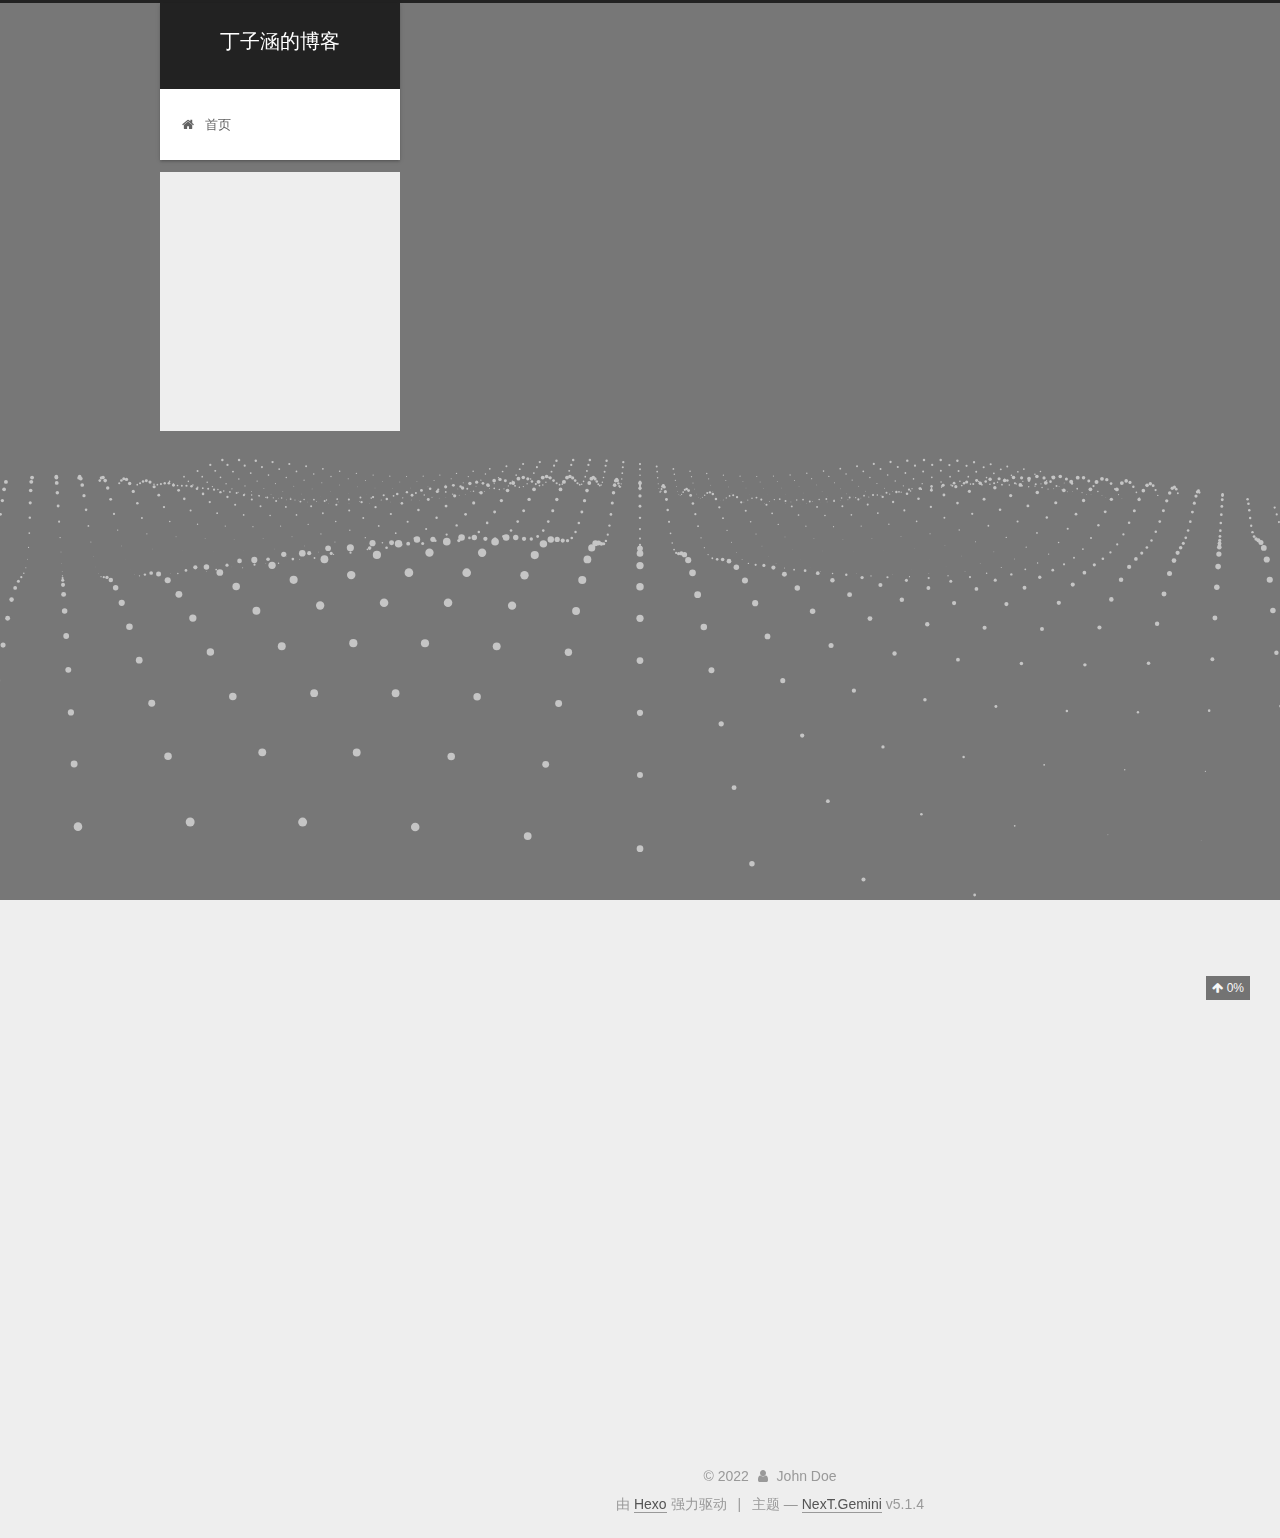
==== commit a84d6477: "Site updated: 2022-12-07 22:55:49" ====
--- a/index.html
+++ b/index.html
@@ -299,7 +299,7 @@
 <h3 id="My-song"><a href="#My-song" class="headerlink" title="My song"></a>My song</h3><p>I’ve written two songs so far.<br>If you want to listen to my song ,you can click <a target="_blank" rel="noopener" href="https://music.163.com/#/artist?id=53178258">here</a>.</p>
 <p>Also you can hear it from the outchain player at the sidebar.</p>
 <p>And this is one of my daily videos, hope you would like it!</p>
-<iframe src="//player.bilibili.com/player.html?aid=818450352&bvid=BV1FG4y137L2&cid=915719876&page=1" scrolling="no" border="0" frameborder="no" framespacing="0" allowfullscreen="true"> </iframe>
+<iframe width="100" height="315" src="//player.bilibili.com/player.html?aid=818450352&bvid=BV1FG4y137L2&cid=915719876&page=1" scrolling="no" border="0" frameborder="no" framespacing="0" allowfullscreen="true"> </iframe>
 
 <h3 id="My-Social-Network"><a href="#My-Social-Network" class="headerlink" title="My Social Network"></a>My Social Network</h3><p>I will record some of my daily life online. Sometimes I will get some likes from the strangers.That really encourage me.</p>
 <p>You can click <a target="_blank" rel="noopener" href="https://weibo.com/u/6304980460">here</a> to wandering on my 微博 and 小红书.</p>
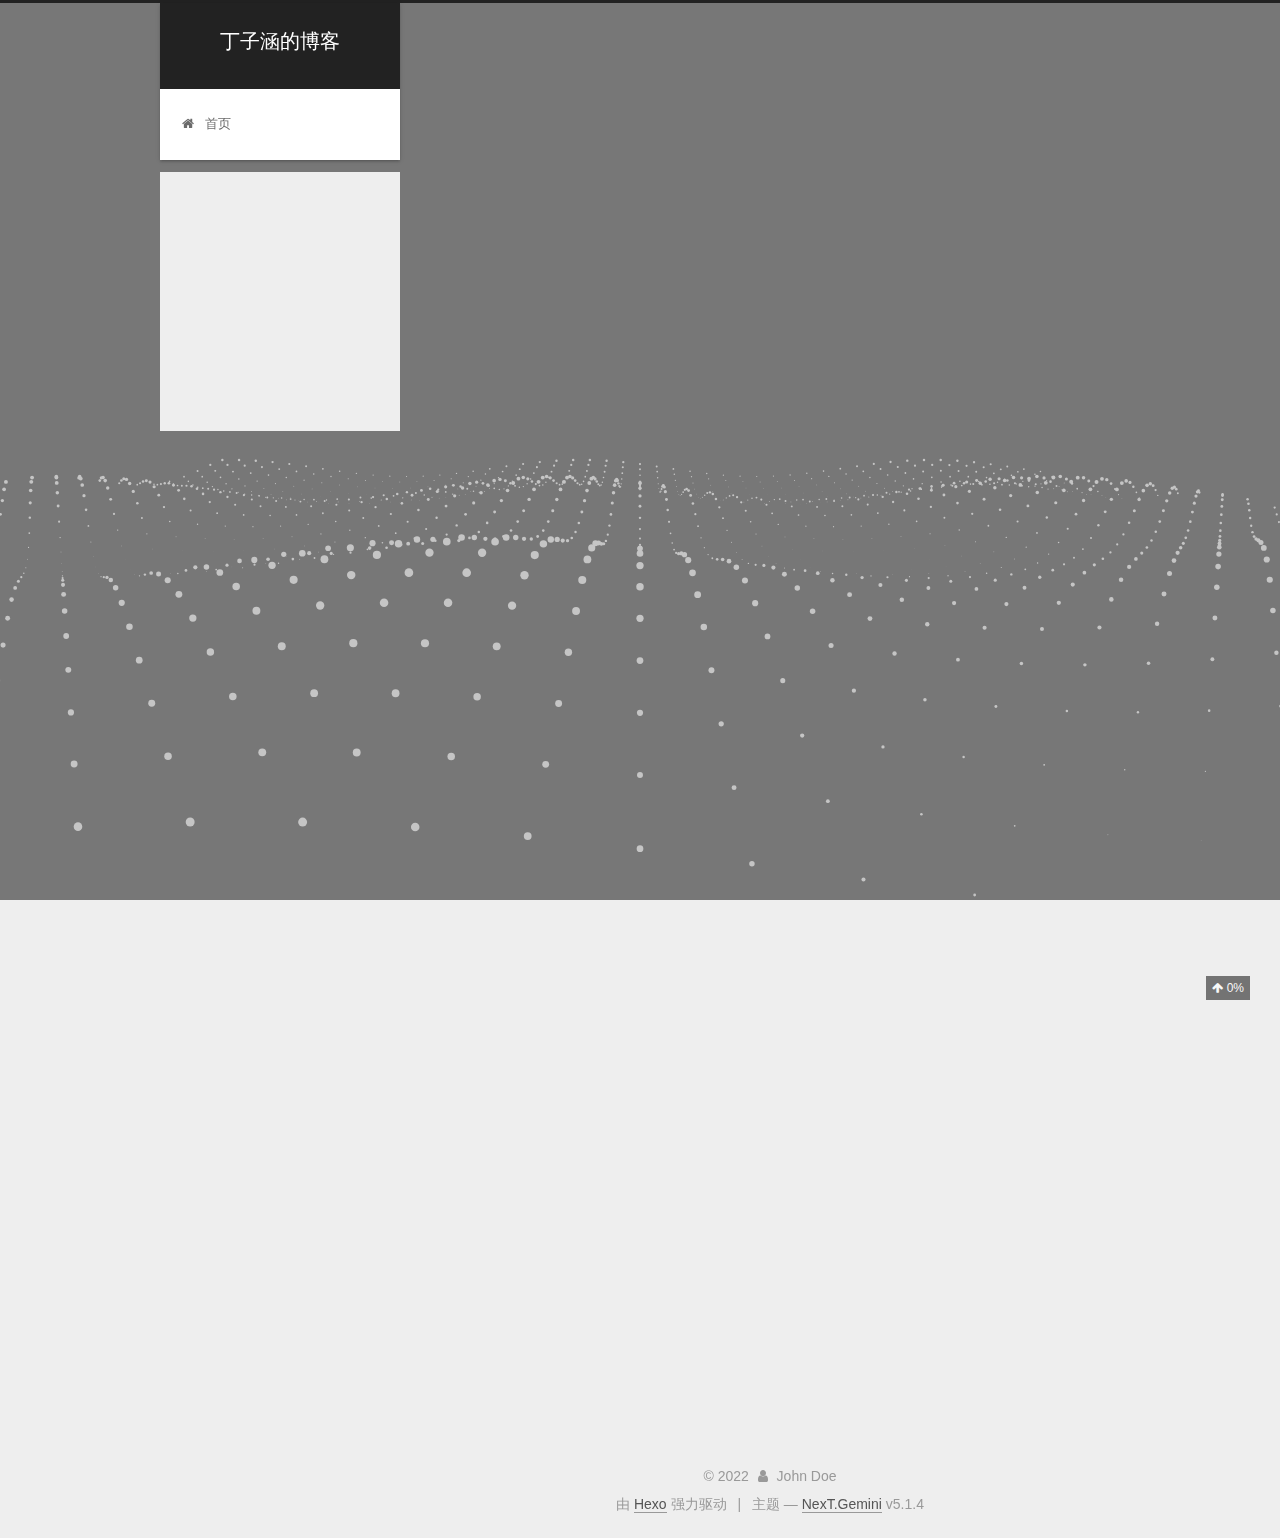
==== commit 55f68aeb: "Site updated: 2022-12-07 22:57:00" ====
--- a/index.html
+++ b/index.html
@@ -299,7 +299,7 @@
 <h3 id="My-song"><a href="#My-song" class="headerlink" title="My song"></a>My song</h3><p>I’ve written two songs so far.<br>If you want to listen to my song ,you can click <a target="_blank" rel="noopener" href="https://music.163.com/#/artist?id=53178258">here</a>.</p>
 <p>Also you can hear it from the outchain player at the sidebar.</p>
 <p>And this is one of my daily videos, hope you would like it!</p>
-<iframe width="100" height="315" src="//player.bilibili.com/player.html?aid=818450352&bvid=BV1FG4y137L2&cid=915719876&page=1" scrolling="no" border="0" frameborder="no" framespacing="0" allowfullscreen="true"> </iframe>
+<iframe width="100" height="315" src="//player.bilibili.com/player.html?aid=818450352&bvid=BV1FG4y137L2&cid=915719876&page=1" scrolling="yes" border="1" frameborder="yes" framespacing="1" allowfullscreen="true"> </iframe>
 
 <h3 id="My-Social-Network"><a href="#My-Social-Network" class="headerlink" title="My Social Network"></a>My Social Network</h3><p>I will record some of my daily life online. Sometimes I will get some likes from the strangers.That really encourage me.</p>
 <p>You can click <a target="_blank" rel="noopener" href="https://weibo.com/u/6304980460">here</a> to wandering on my 微博 and 小红书.</p>
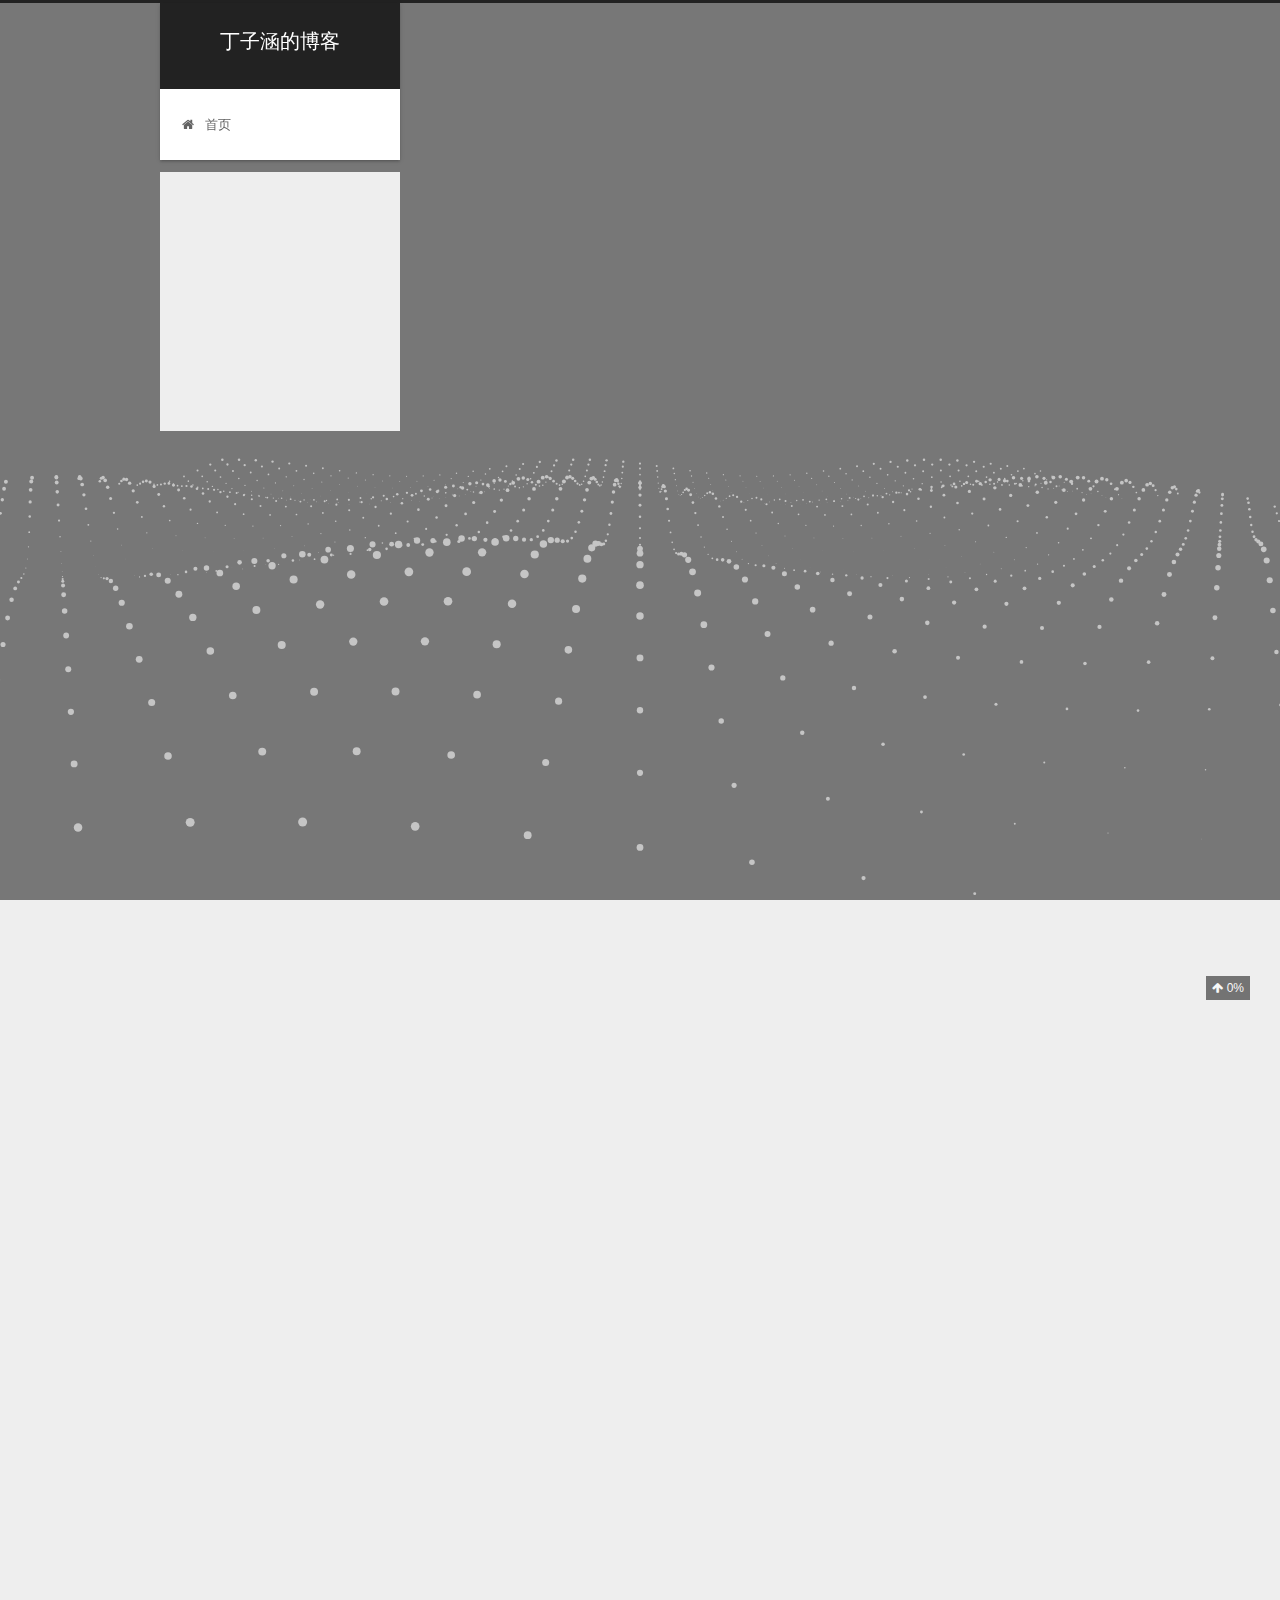
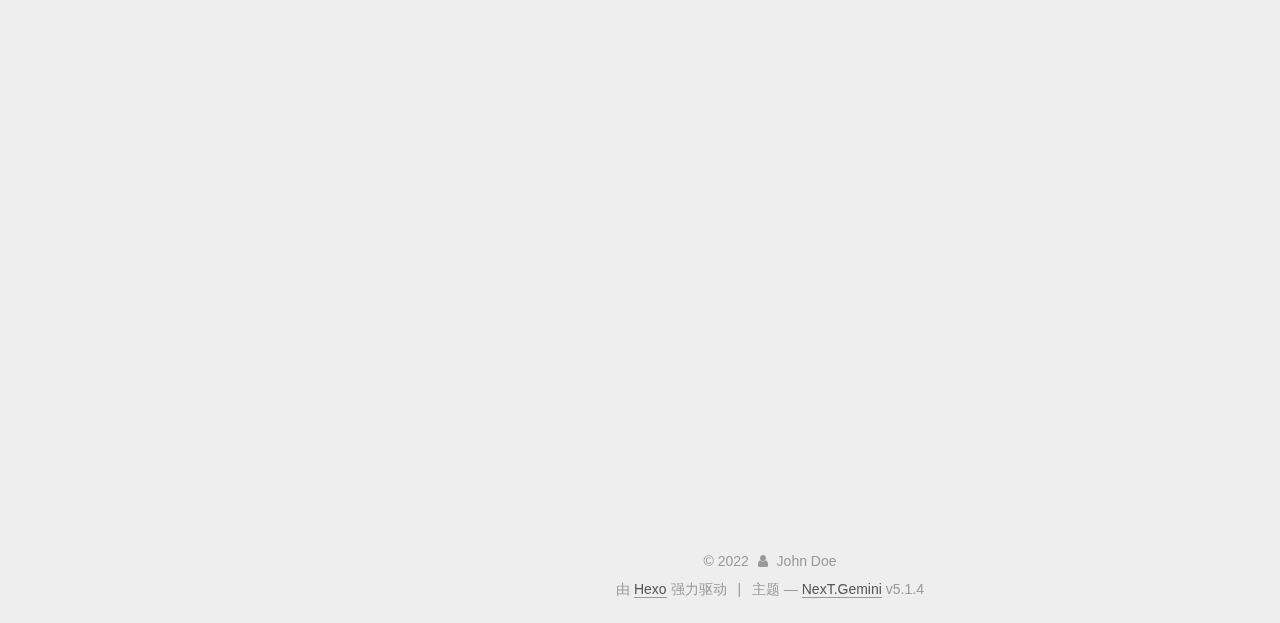
==== commit 8d2d227c: "Site updated: 2022-12-07 22:59:15" ====
--- a/index.html
+++ b/index.html
@@ -299,7 +299,7 @@
 <h3 id="My-song"><a href="#My-song" class="headerlink" title="My song"></a>My song</h3><p>I’ve written two songs so far.<br>If you want to listen to my song ,you can click <a target="_blank" rel="noopener" href="https://music.163.com/#/artist?id=53178258">here</a>.</p>
 <p>Also you can hear it from the outchain player at the sidebar.</p>
 <p>And this is one of my daily videos, hope you would like it!</p>
-<iframe width="100" height="315" src="//player.bilibili.com/player.html?aid=818450352&bvid=BV1FG4y137L2&cid=915719876&page=1" scrolling="yes" border="1" frameborder="yes" framespacing="1" allowfullscreen="true"> </iframe>
+<iframe width="500" height="1000" src="//player.bilibili.com/player.html?aid=818450352&bvid=BV1FG4y137L2&cid=915719876&page=1" scrolling="yes" border="1" frameborder="yes" framespacing="1" allowfullscreen="true"> </iframe>
 
 <h3 id="My-Social-Network"><a href="#My-Social-Network" class="headerlink" title="My Social Network"></a>My Social Network</h3><p>I will record some of my daily life online. Sometimes I will get some likes from the strangers.That really encourage me.</p>
 <p>You can click <a target="_blank" rel="noopener" href="https://weibo.com/u/6304980460">here</a> to wandering on my 微博 and 小红书.</p>
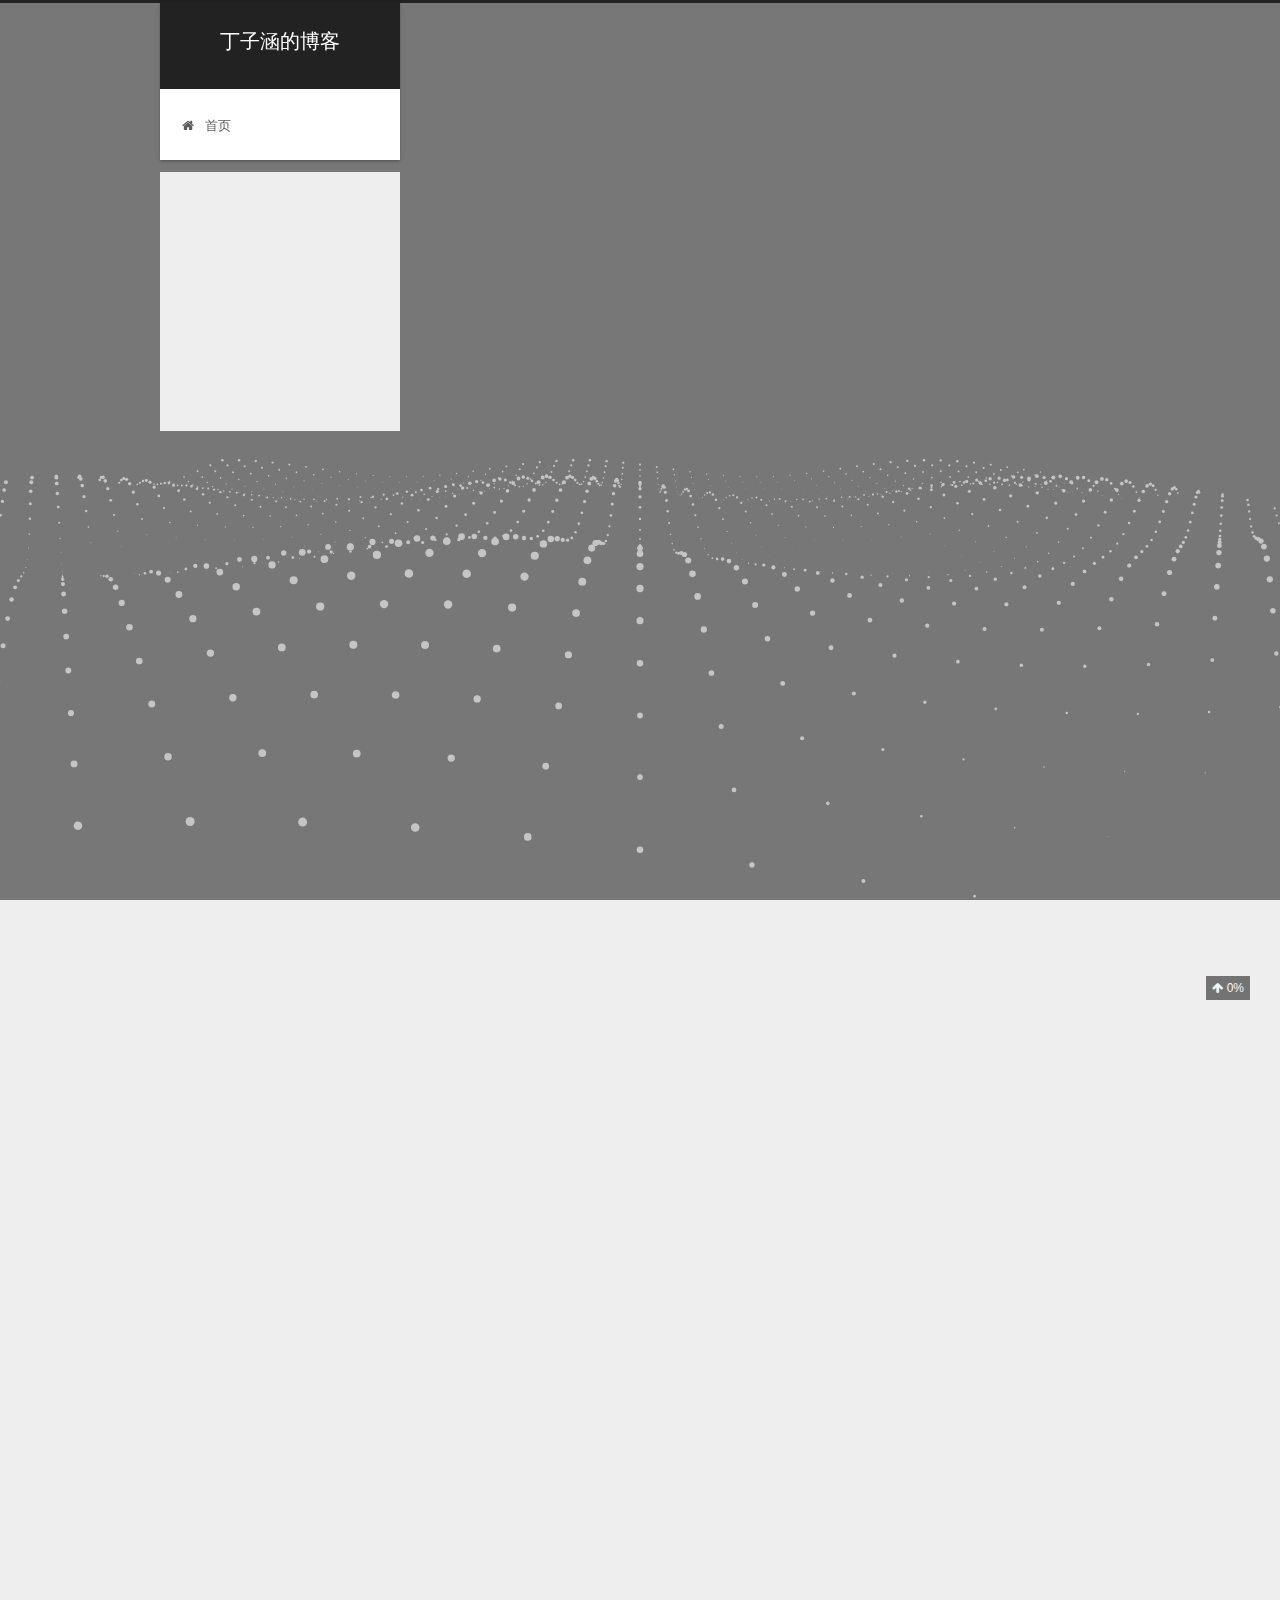
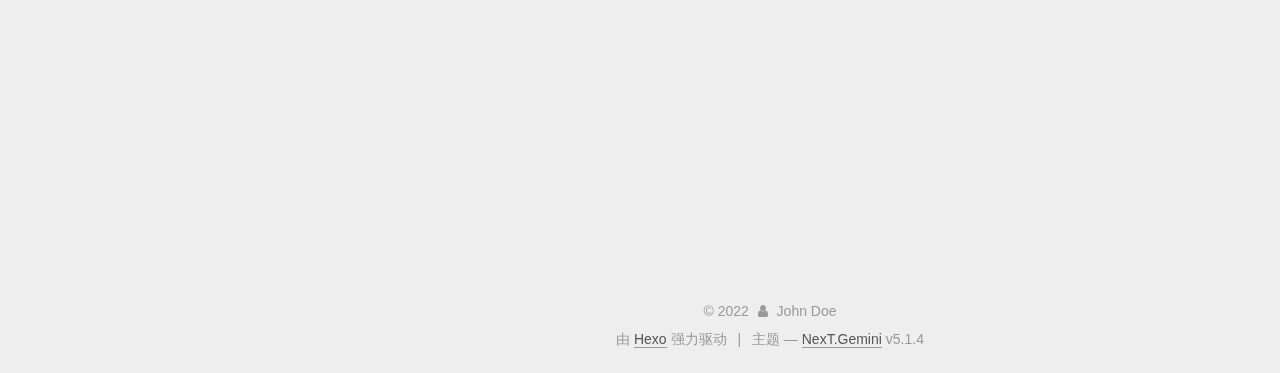
==== commit 8c8ef184: "Site updated: 2022-12-07 23:02:39" ====
--- a/index.html
+++ b/index.html
@@ -299,7 +299,7 @@
 <h3 id="My-song"><a href="#My-song" class="headerlink" title="My song"></a>My song</h3><p>I’ve written two songs so far.<br>If you want to listen to my song ,you can click <a target="_blank" rel="noopener" href="https://music.163.com/#/artist?id=53178258">here</a>.</p>
 <p>Also you can hear it from the outchain player at the sidebar.</p>
 <p>And this is one of my daily videos, hope you would like it!</p>
-<iframe width="500" height="1000" src="//player.bilibili.com/player.html?aid=818450352&bvid=BV1FG4y137L2&cid=915719876&page=1" scrolling="yes" border="1" frameborder="yes" framespacing="1" allowfullscreen="true"> </iframe>
+<iframe width="100%" height="750" src="//player.bilibili.com/player.html?aid=818450352&bvid=BV1FG4y137L2&cid=915719876&page=1" scrolling="yes" border="1" frameborder="yes" framespacing="1" allowfullscreen="true"> </iframe>
 
 <h3 id="My-Social-Network"><a href="#My-Social-Network" class="headerlink" title="My Social Network"></a>My Social Network</h3><p>I will record some of my daily life online. Sometimes I will get some likes from the strangers.That really encourage me.</p>
 <p>You can click <a target="_blank" rel="noopener" href="https://weibo.com/u/6304980460">here</a> to wandering on my 微博 and 小红书.</p>
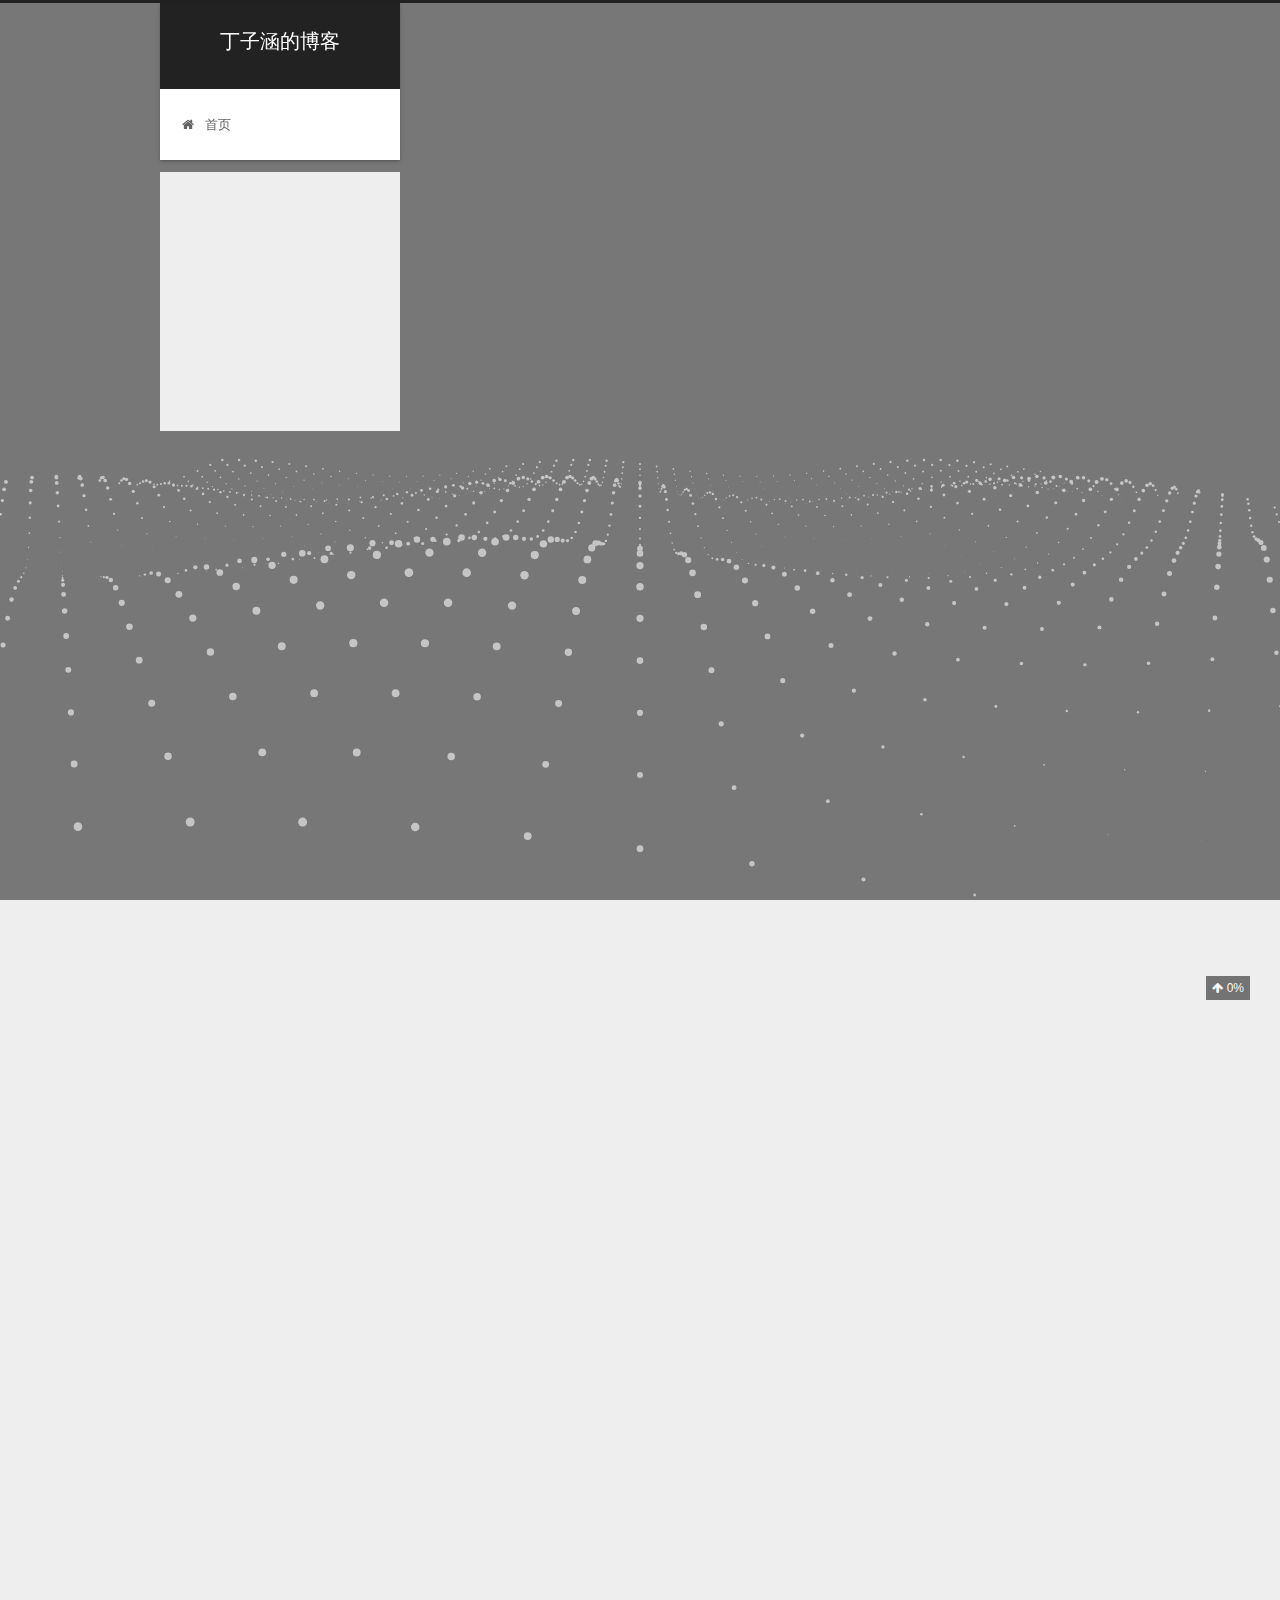
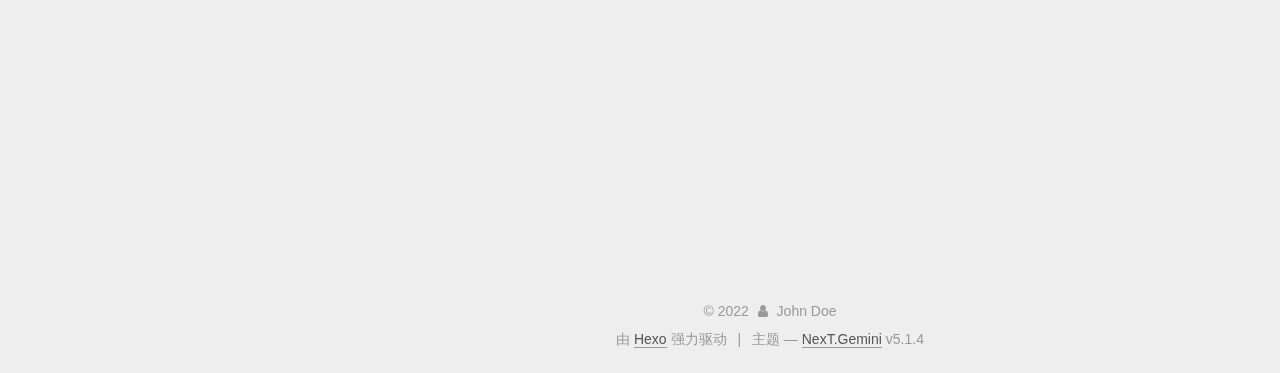
==== commit 72878ff0: "Site updated: 2022-12-07 23:04:16" ====
--- a/index.html
+++ b/index.html
@@ -408,12 +408,6 @@
                         <i class="fa fa-fw fa-weibo"></i>weibo</a>
                   </span>
                 
-                  <span class="links-of-author-item">
-                    <a href="https://www.xiaohongshu.com/user/profile/5af82141e8ac2b29616fc3d6?xhsshare=WeixinSession&appuid=623ffb2d000000002102701a&apptime=1669650524" target="_blank" title="小红书">
-                      
-                        <i class="fa fa-fw fa-xiaohongshu"></i>小红书</a>
-                  </span>
-                
             </div>
           
 
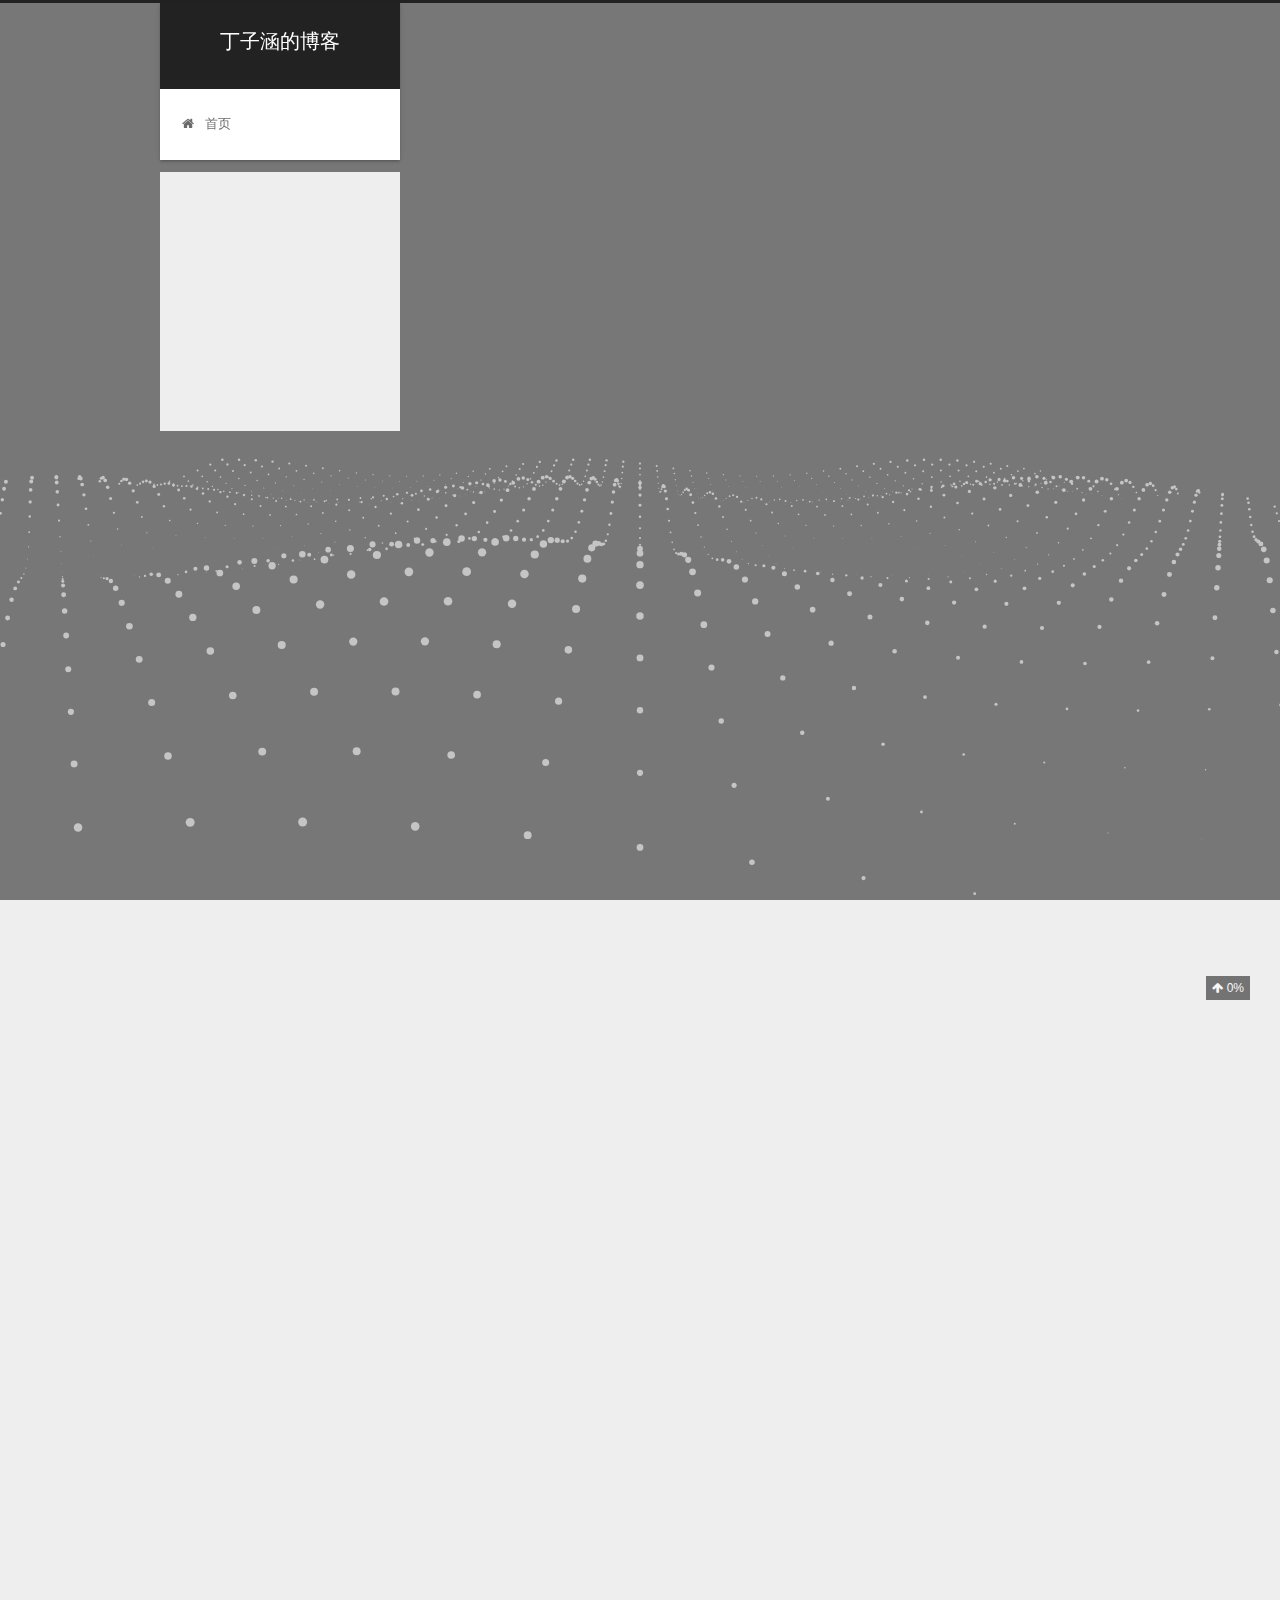
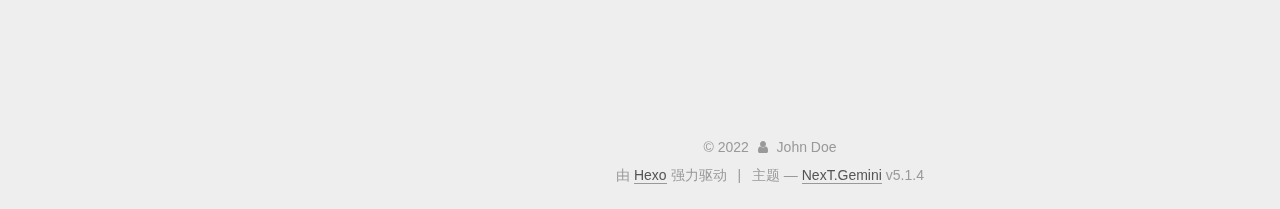
==== commit a2cd0db2: "Site updated: 2022-12-07 23:08:48" ====
--- a/index.html
+++ b/index.html
@@ -296,13 +296,12 @@
 <p>Try with me to be what you want to be</p>
 <p>“Bazaar Lane, when gathered together is fireworks, spread out is the world.”</p>
 <p><a target="_blank" rel="noopener" href="https://imgse.com/i/zg6Dts"><img src="https://s1.ax1x.com/2022/12/07/zg6Dts.jpg" alt="zg6Dts.jpg"></a></p>
-<h3 id="My-song"><a href="#My-song" class="headerlink" title="My song"></a>My song</h3><p>I’ve written two songs so far.<br>If you want to listen to my song ,you can click <a target="_blank" rel="noopener" href="https://music.163.com/#/artist?id=53178258">here</a>.</p>
-<p>Also you can hear it from the outchain player at the sidebar.</p>
+<h2 id="My-song"><a href="#My-song" class="headerlink" title="My song"></a>My song</h2><p>I’ve written two songs so far.<br>If you want to listen to my song ,you can click <a target="_blank" rel="noopener" href="https://music.163.com/#/artist?id=53178258">here</a>.<br>Also you can hear it from the outchain player at the sidebar.</p>
 <p>And this is one of my daily videos, hope you would like it!</p>
-<iframe width="100%" height="750" src="//player.bilibili.com/player.html?aid=818450352&bvid=BV1FG4y137L2&cid=915719876&page=1" scrolling="yes" border="1" frameborder="yes" framespacing="1" allowfullscreen="true"> </iframe>
-
-<h3 id="My-Social-Network"><a href="#My-Social-Network" class="headerlink" title="My Social Network"></a>My Social Network</h3><p>I will record some of my daily life online. Sometimes I will get some likes from the strangers.That really encourage me.</p>
-<p>You can click <a target="_blank" rel="noopener" href="https://weibo.com/u/6304980460">here</a> to wandering on my 微博 and 小红书.</p>
+<iframe width="100%" height="600" src="//player.bilibili.com/player.html?aid=818450352&bvid=BV1FG4y137L2&cid=915719876&page=1" scrolling="yes" border="1" frameborder="yes" framespacing="1" allowfullscreen="true"> </iframe>
+
+<h2 id="My-Social-Network"><a href="#My-Social-Network" class="headerlink" title="My Social Network"></a>My Social Network</h2><p>I will record some of my daily life online. Sometimes I will get some likes from the strangers.That really encourage me.</p>
+<p>These are links of my personal social accounts such as <a target="_blank" rel="noopener" href="https://weibo.com/u/6304980460">微博</a>  and <a target="_blank" rel="noopener" href="https://www.xiaohongshu.com/user/profile/5af82141e8ac2b29616fc3d6?xhsshare=WeixinSession&appuid=623ffb2d000000002102701a&apptime=1669650524">小红书</a>.</p>
 <p>The icon is also at the sidebar of the page. </p>
 
           
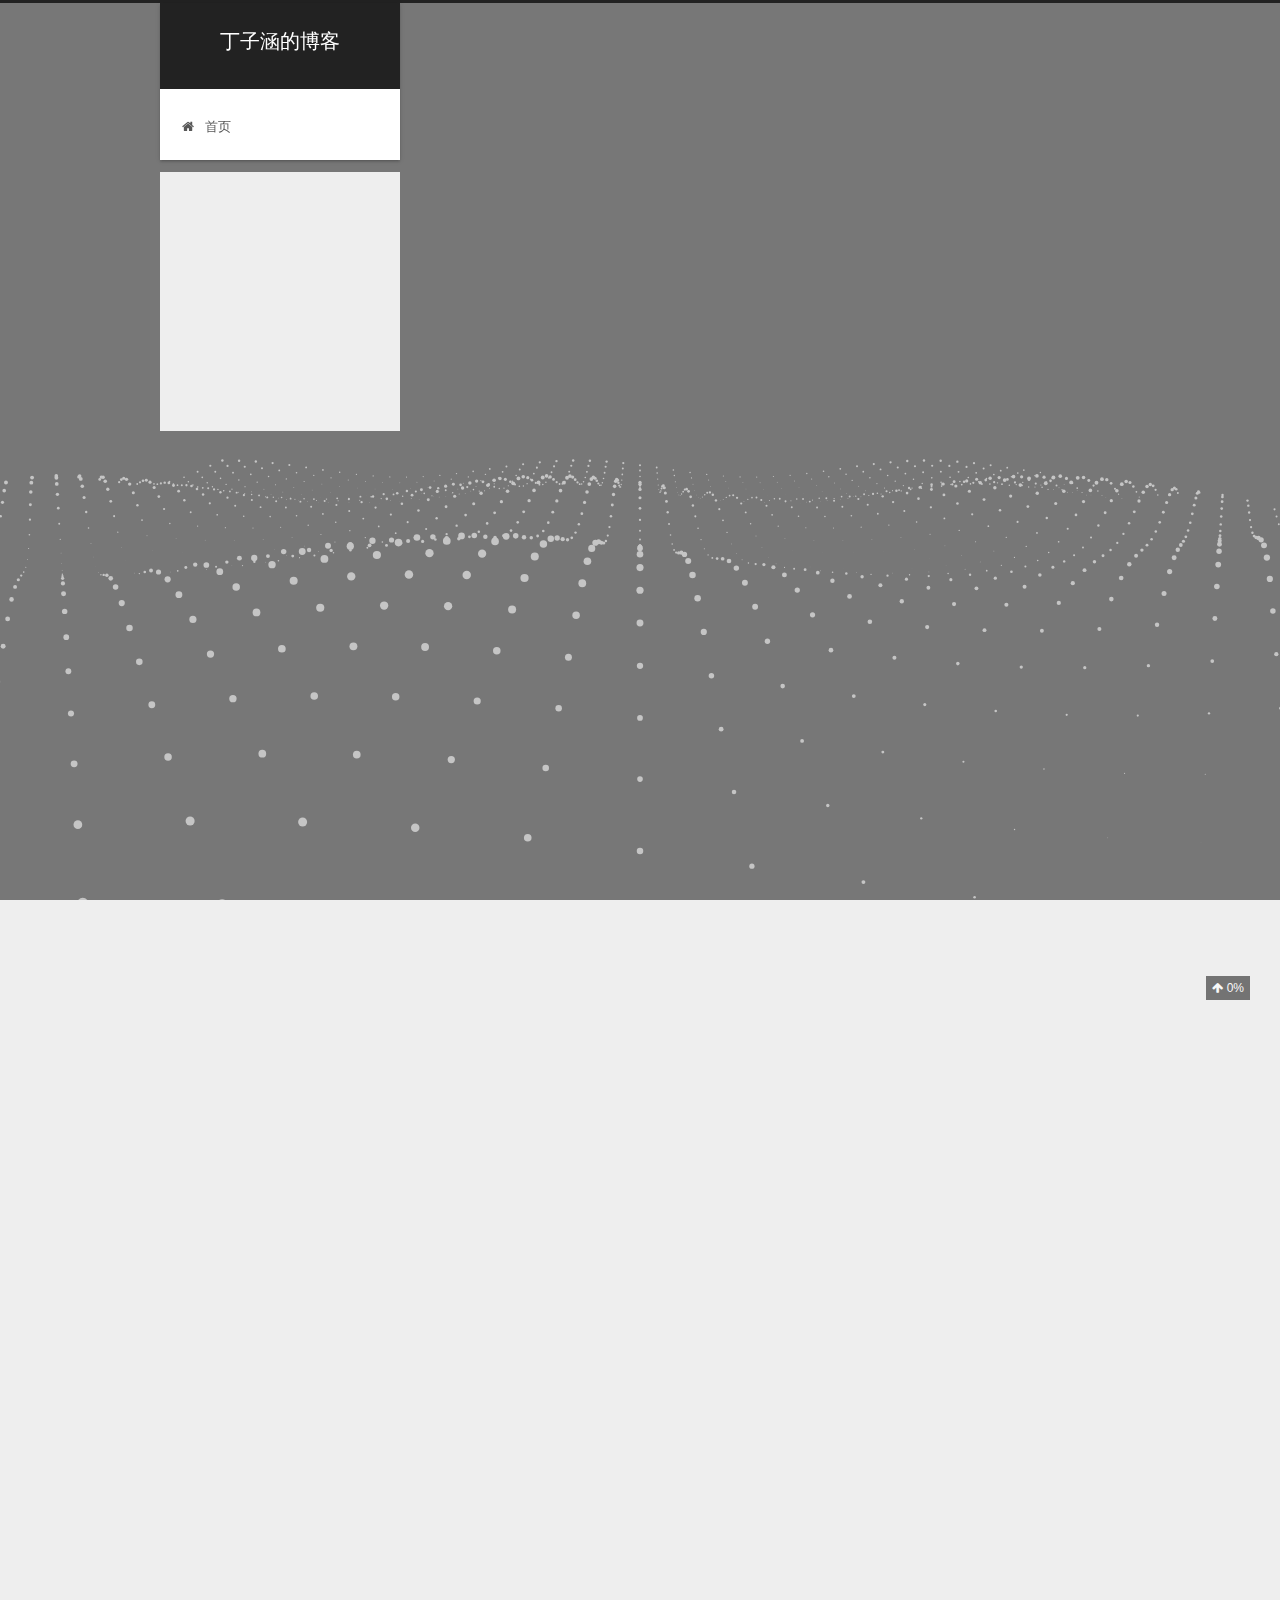
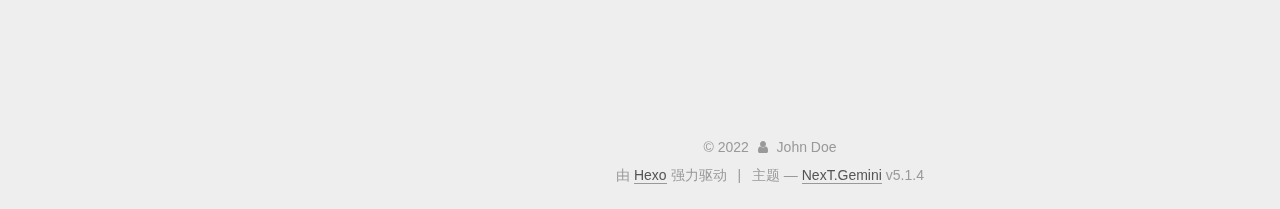
==== commit 1268f91c: "Site updated: 2022-12-07 23:21:30" ====
--- a/index.html
+++ b/index.html
@@ -407,6 +407,12 @@
                         <i class="fa fa-fw fa-weibo"></i>weibo</a>
                   </span>
                 
+                  <span class="links-of-author-item">
+                    <a href="https://www.xiaohongshu.com/user/profile/5af82141e8ac2b29616fc3d6?xhsshare=WeixinSession&appuid=623ffb2d000000002102701a&apptime=1669650524" target="_blank" title="小红书">
+                      
+                        <i class="fa fa-fw fa-book"></i>小红书</a>
+                  </span>
+                
             </div>
           
 
